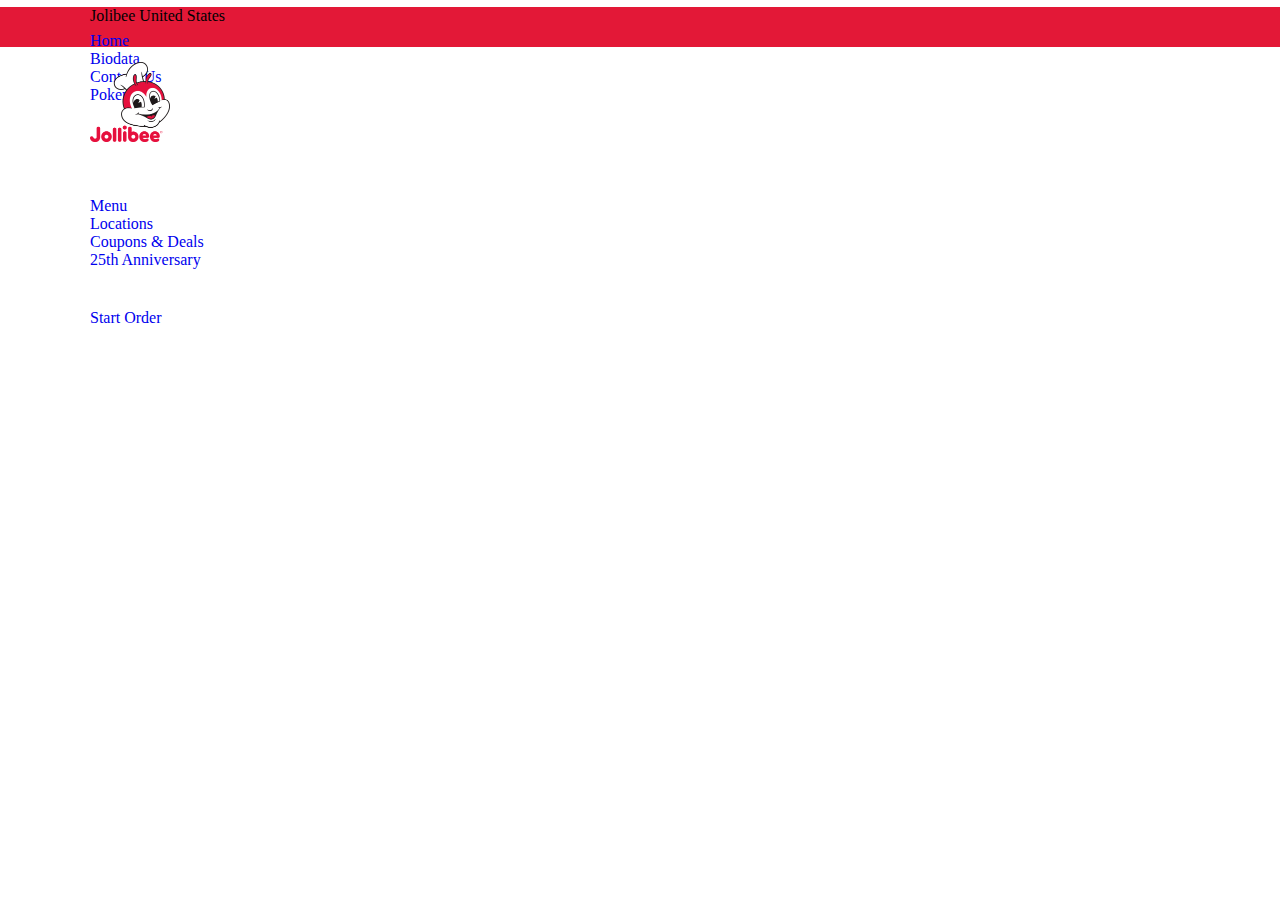
==== Bootstrap/index.html @ b0dea87d "bootstrap" ====
<!DOCTYPE html>
<html lang="en">
<head>
    <meta charset="UTF-8">
    <meta name="viewport" content="width=device-width, initial-scale=1.0">
    <link href="https://cdn.jsdelivr.net/npm/bootstrap@5.0.2/dist/css/bootstrap.min.css" rel="stylesheet" integrity="sha384-EVSTQN3/azprG1Anm3QDgpJLIm9Nao0Yz1ztcQTwFspd3yD65VohhpuuCOmLASjC" crossorigin="anonymous">
    <link rel="stylesheet" href="/Bootstrap/styles.css">
    <link
      rel="icon"
      type="image/png"
      href="images/jollibee-favicon_32x32.png"
    />
    <title>Jollibee | Delivery &amp; Carryout Online - Joy Served Daily!</title>
</head>

    <body class="">

        <nav class="">
          <div class="bgmerah">
            <div
              class="d-flex justify-content-between container-fluid container"
            >
              <div class="">
                <p class="text-white fw-bold navbaratas">
                  Jolibee United States
                </p>
              </div>
    
              <div class="">
                <ul class="d-inline-flex gap-5 navbaratas">
                  <li class="">
                    <a
                      class="text-white text-decoration-none fw-bold "
                      href="#"
                      >Home</a
                    >
                  </li>
                  <li class=" ">
                    <a
                      class="text-white text-decoration-none fw-bold"
                      href="#"
                      >Biodata</a
                    >
                  </li>
                  <li class=" ">
                    <a
                      class="text-white text-decoration-none fw-bold"
                      href="#"
                      >Contact Us</a
                    >
                  </li>
                  <li class=" ">
                    <a
                      class="text-white text-decoration-none fw-bold"
                      href="#"
                      >Pokemon</a
                    >
                  </li>
                </ul>
              </div>
            </div>
          </div>
    
          <div class=" bg-white shadow-sm">
            <div class="d-flex justify-content-between container">
              <div class="logojolibee">
                <a href="index.html" class=""
                  ><img
                    class=""
                    src="images/jollibee-logo.png"
                    alt="Logo Jolibee"
                /></a>
              </div>
              <div class="">
                <ul class="d-flex d-inline-block gap-5 isinavbawah">
                  <li class="linav">
                    <a
                      class="text-decoration-none fw-bold"
                      href="#"
                      >Menu</a
                    >
                  </li>
                  <li class="">
                    <a
                      class="text-decoration-none fw-bold"
                      href="#"
                      >Locations</a
                    >
                  </li>
                  <li class="">
                    <a
                      class="text-decoration-none fw-bold"
                      href="#"
                      >Coupons & Deals</a
                    >
                  </li>
                  <li class="">
                    <a
                      class="text-decoration-none fw-bold"
                      href="#"
                      >25th Anniversary</a
                    >
                  </li>
                </ul>
              </div>
              <div class="isinavbawah">
                <a
                  class="text-decoration-none fw-bold"
                  href="#"
                  ><p class="">Start Order</p></a
                >
              </div>
            </div>
          </div>
        </nav>
    
</body>
</html>
---- Bootstrap/styles.css ----
*{
    text-decoration: none;
    list-style-type: none;
    margin: 0;
    padding: 0;
}

.bgmerah{
    background: #E31837;
    height: 40px;
}


.navbaratas{
    margin-top: 7px;
}

.container{
    padding: 0 90px;
}

.logojolibee{   
    width: 80px;
    height: 80px;
    margin: 15px 0;
}

.logojolibee a img {
    width: 100%;
    height: 100%;
}

.isinavbawah{
    padding-top: 40px;
}

.linav{
    color: ;
}
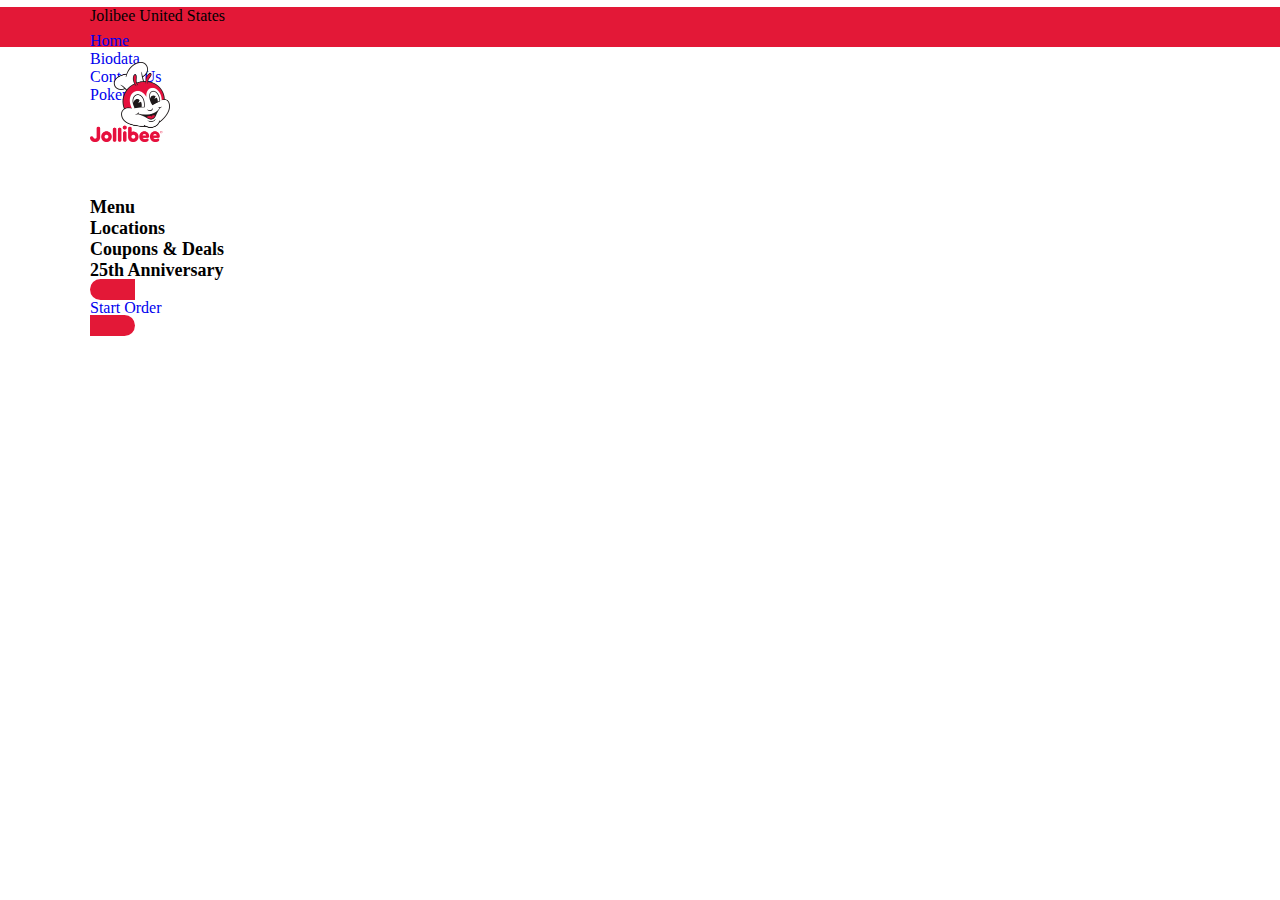
==== commit 20b0d1d3: "Bootstrap" ====
--- a/Bootstrap/index.html
+++ b/Bootstrap/index.html
@@ -72,8 +72,8 @@
                 /></a>
               </div>
               <div class="">
-                <ul class="d-flex d-inline-block gap-5 isinavbawah">
-                  <li class="linav">
+                <ul class="d-flex d-inline-block gap-5 isinavbawah linav">
+                  <li class="">
                     <a
                       class="text-decoration-none fw-bold"
                       href="#"
@@ -103,11 +103,11 @@
                   </li>
                 </ul>
               </div>
-              <div class="isinavbawah">
+              <div class="">
                 <a
-                  class="text-decoration-none fw-bold"
-                  href="#"
-                  ><p class="">Start Order</p></a
+                  class="text-decoration-none fw-bold btn-primary btn btn-md "
+                  href="#" type="button"
+                  ><p class="mt-3">Start Order</p></a
                 >
               </div>
             </div>
--- a/Bootstrap/styles.css
+++ b/Bootstrap/styles.css
@@ -34,6 +34,16 @@
     padding-top: 40px;
 }
 
-.linav{
-    color: ;
-}+.linav a{
+    color:black ;
+    font-weight: 900;
+    font-size: 18px;
+}
+
+.btn{
+    border-radius: 999px;
+    background: #E31837;
+    border-color: transparent;
+    margin-top: 16px;
+    padding: 2px 45px;
+}
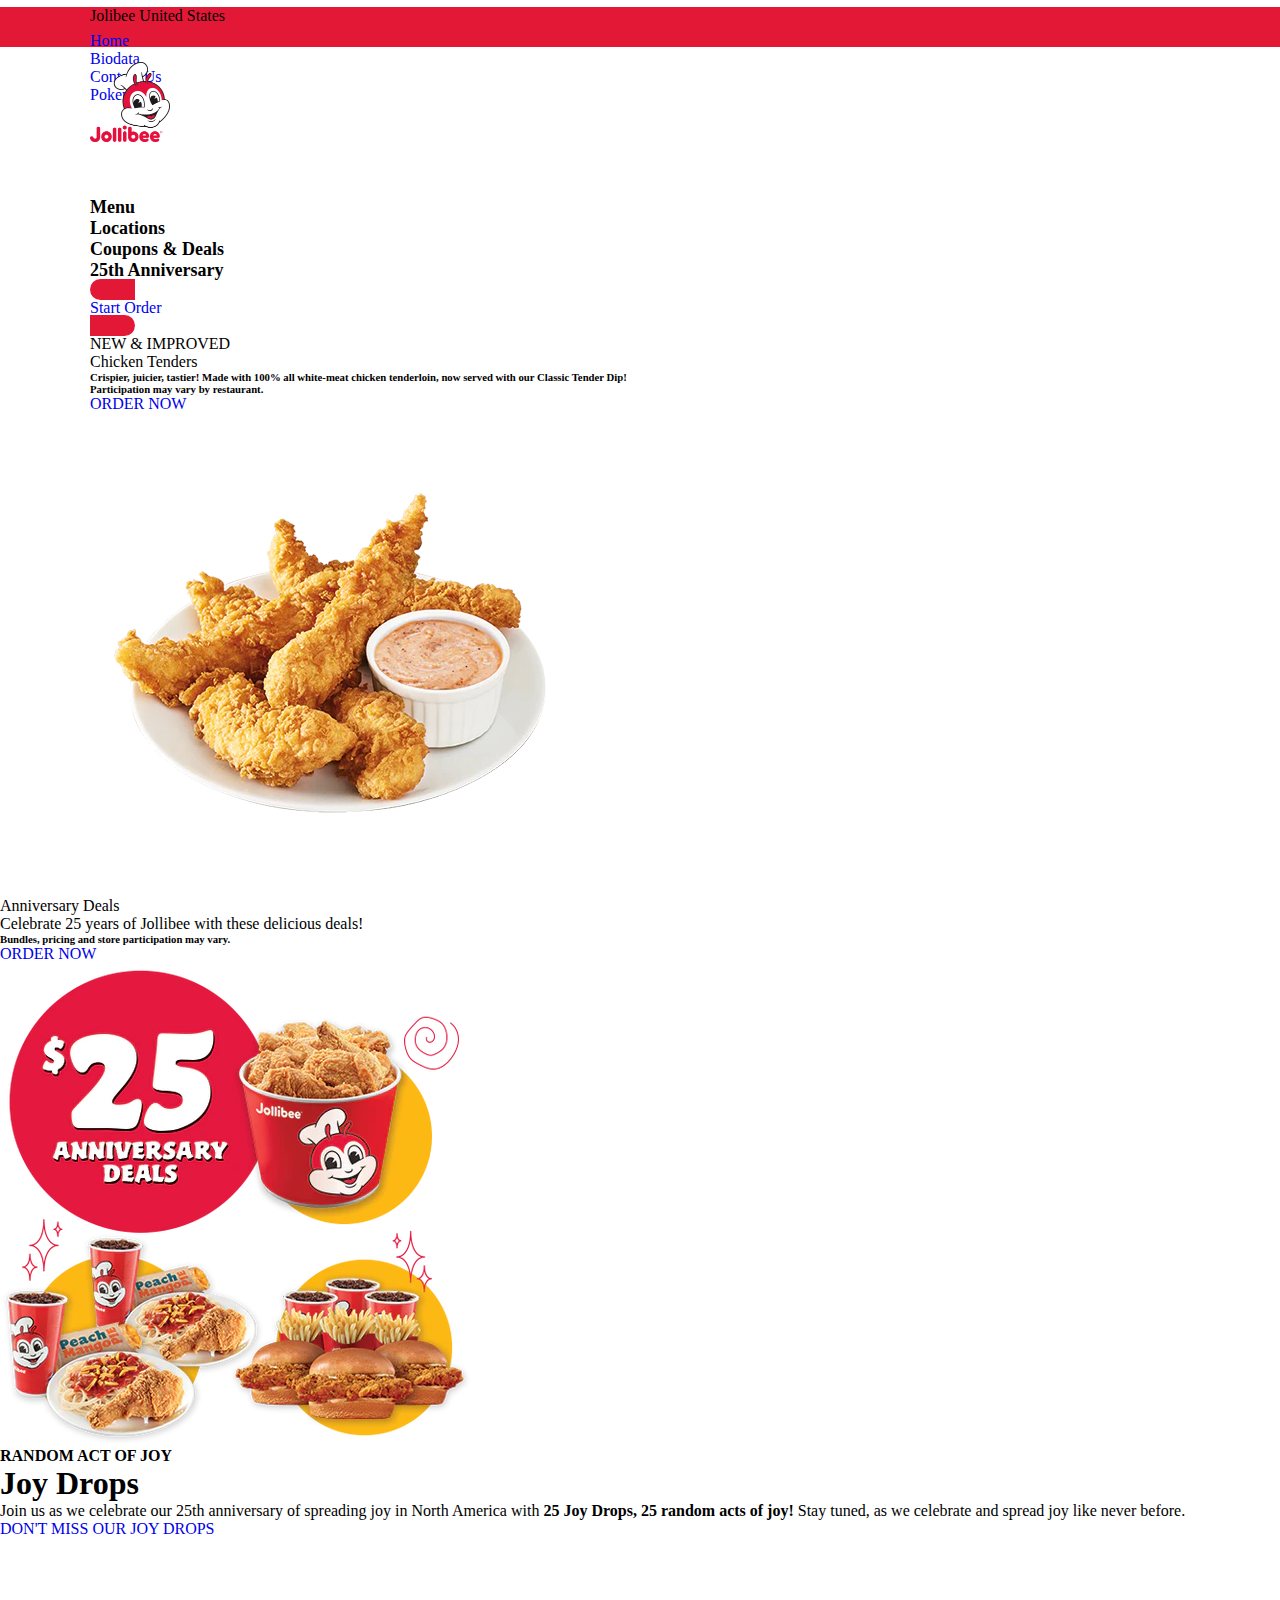
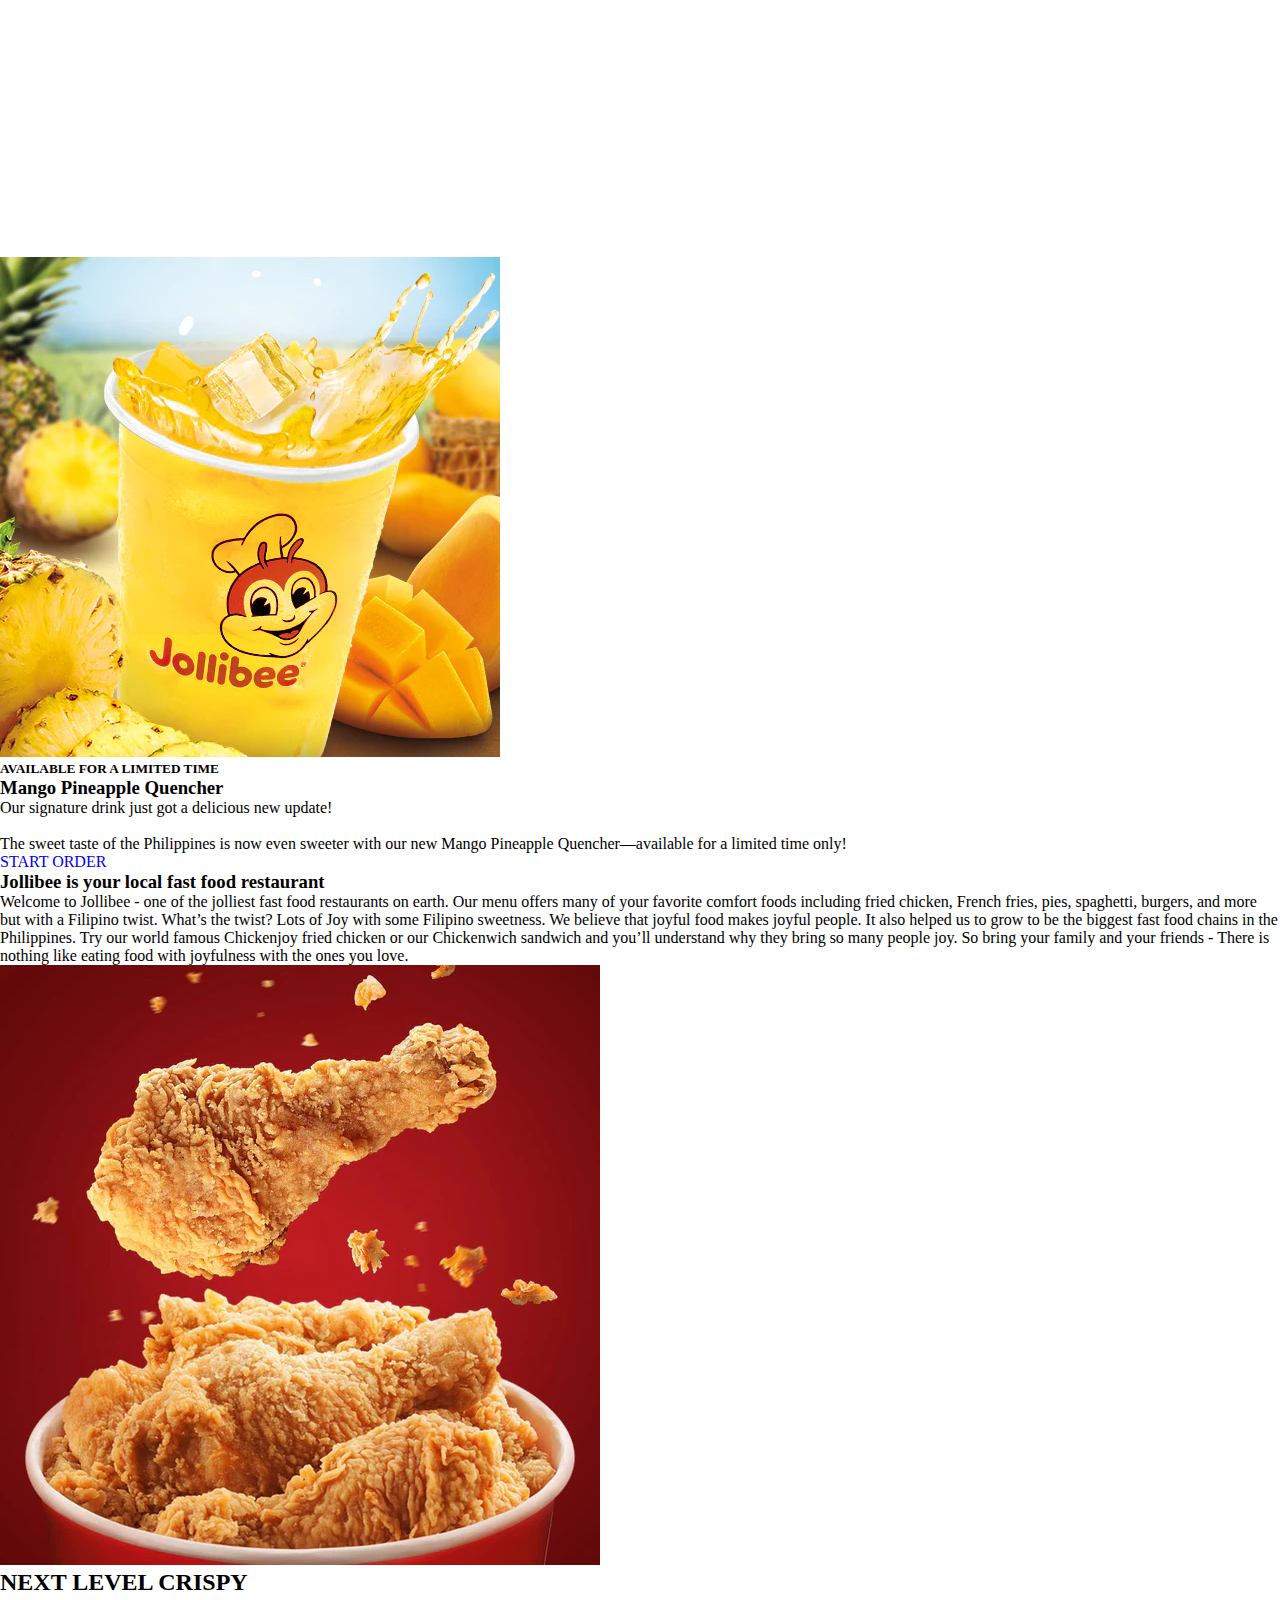
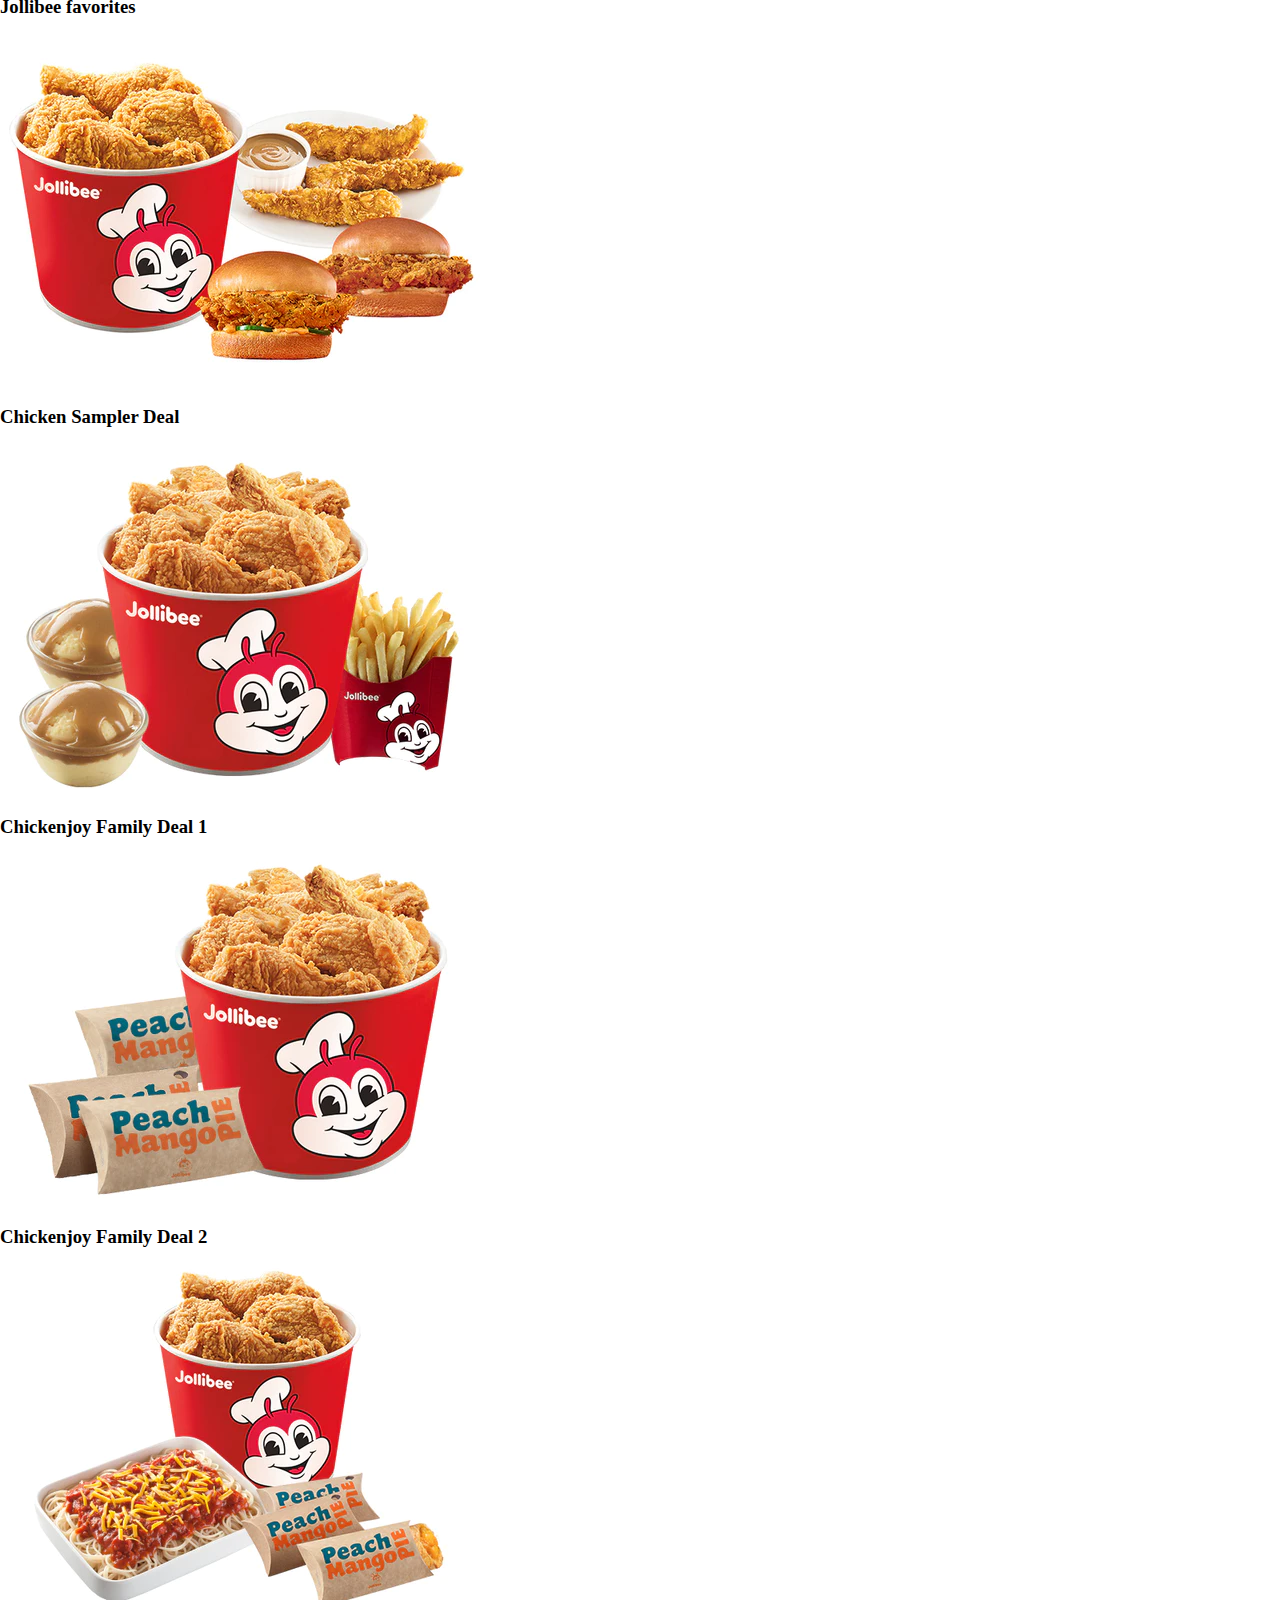
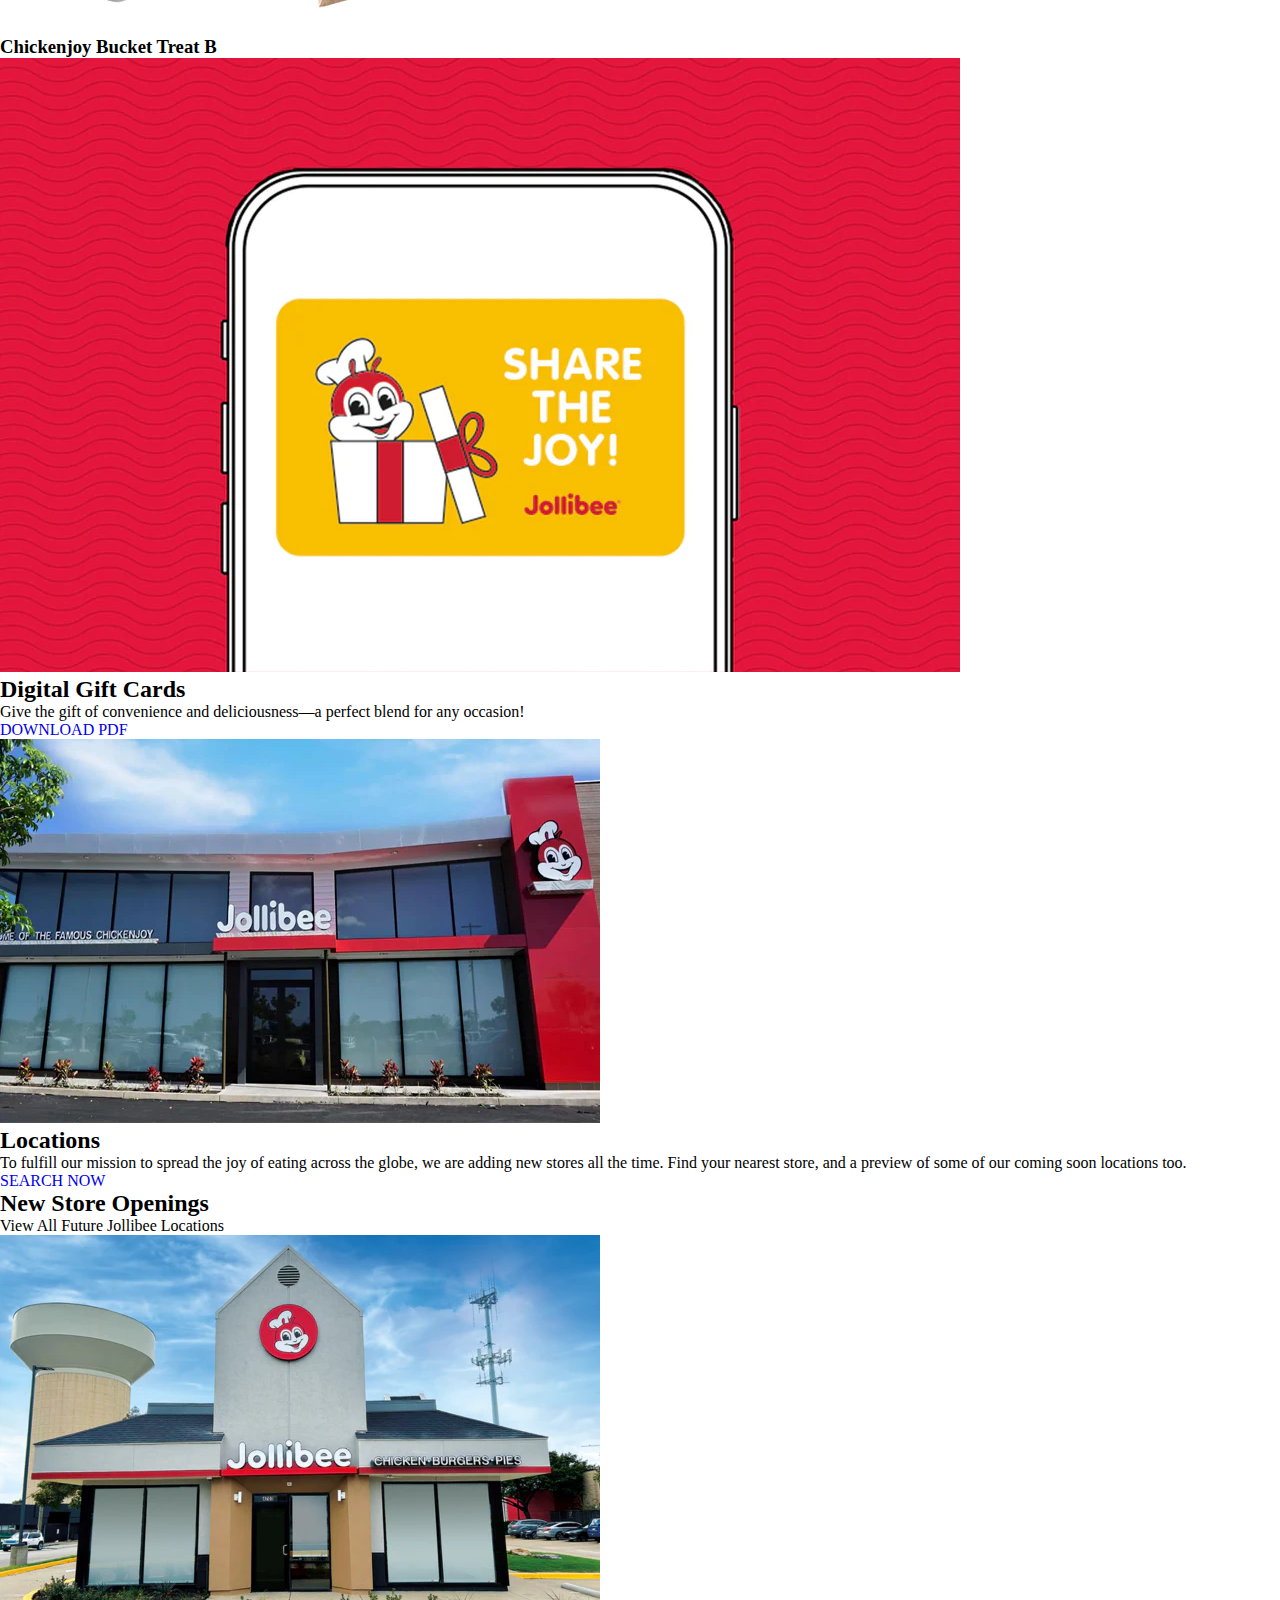
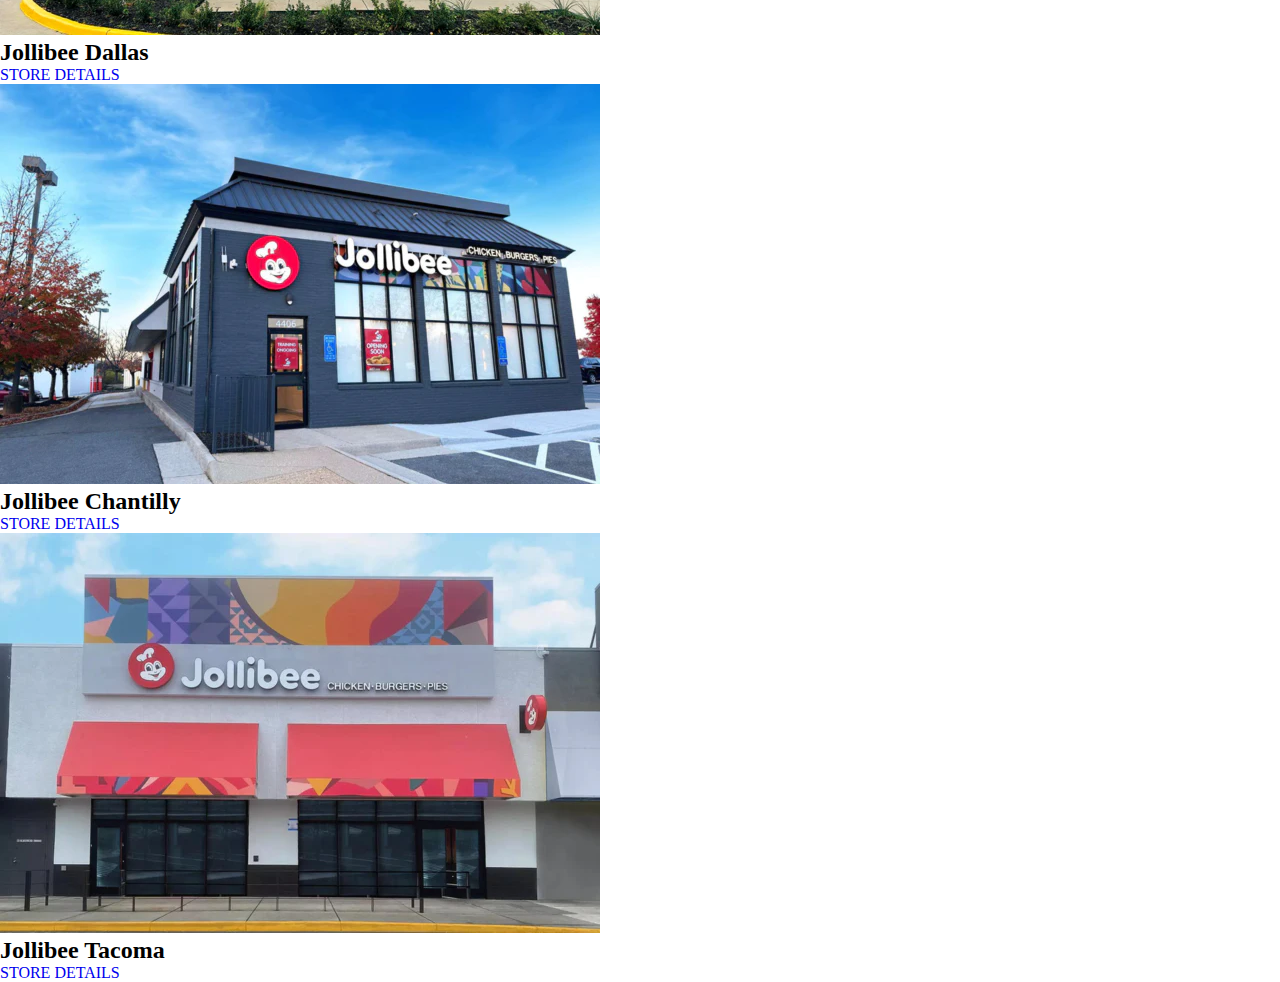
==== commit 3994d27e: "Bootstrap" ====
--- a/Bootstrap/index.html
+++ b/Bootstrap/index.html
@@ -113,6 +113,397 @@
             </div>
           </div>
         </nav>
+
+        <div
+      class="acontent1 mt-[100px] flex justify-center acontentbg bg-[#E31837] h-[800px]"
+    >
+      <div class="container px-[85px] max-w-[1236px] mx-auto flex">
+        <div class="content1 mt-[250px] block w-[550px]">
+          <div class="caption1">
+            <p class="p1 text-[25px] font-extrabold block my-[13px] text-white">
+              NEW & IMPROVED
+            </p>
+            <p class="p2 text-[50px] font-extrabold block my-[11px] text-white">
+              Chicken Tenders
+            </p>
+            <h6 class="text-[20px] font-extrabold block my-[17px] text-white">
+              Crispier, juicier, tastier! Made with 100% all white-meat chicken
+              tenderloin, now served with our Classic Tender Dip!
+            </h6>
+            <h6 class="text-[15px] font-bold block my-[17px] text-white">
+              Participation may vary by restaurant.
+            </h6>
+          </div>
+
+          <div class="buttoncontent mt-[15px]">
+            <a
+              class="bg-[#EFBB40] hover:bg-opacity-[80%] inline-block text-center uppercase py-[10px] px-[30px] rounded-full text-[#222222] font-bold"
+              href="#"
+              ><p>ORDER NOW</p></a
+            >
+          </div>
+        </div>
+
+        <div class="mt-[160px] ml-[30px]">
+          <img
+            class="w-[550px]"
+            src="images/chickentender.png"
+            alt="Chicken Tender"
+          />
+        </div>
+      </div>
+    </div>
+
+    <div
+      class="acontent1 mt-[0] flex justify-center acontentbg bg-[#f2f9fd] h-[760px] m-0"
+    >
+      <div class="px-[90px] flex">
+        <div class="content1 mt-[230px] block w-[550px]">
+          <div class="caption1">
+            <p class="p1 text-[48px] font-extrabold block my-[13px]">
+              Anniversary Deals
+            </p>
+            <p class="p2 text-[24px] font-bold block my-[13px]">
+              Celebrate 25 years of Jollibee with these delicious deals!
+            </p>
+            <h6 class="text-[14px font-semibold block my-[17px]]">
+              Bundles, pricing and store participation may vary.
+            </h6>
+          </div>
+
+          <div class="buttoncontent mt-[15px]">
+            <a
+              class="bg-[#E31837] hover:bg-opacity-[80%] inline-block text-center uppercase py-[12px] px-[50px] rounded-full text-white font-extrabold"
+              href="#"
+              ><p>ORDER NOW</p></a
+            >
+          </div>
+        </div>
+
+        <div class="acontent1 mt-[410px]">
+          <div class="foto1 mt-[-290px] ml-[10px]">
+            <img
+              class="w-[560px] h-[560px]"
+              src="images/25-Anniversary-Deal-500x500-US-no-BG.png"
+              alt="Anniversary Deals Ads"
+            />
+          </div>
+        </div>
+      </div>
+    </div>
+
+    <div class="px-[150px] content3bg bg-[#EFBB40] h-[600px]">
+      <div class="acontent3 justify-center flex">
+        <div class="content3 justify-center text-center pt-[80px]">
+          <h4
+            class="text-[#222222bf] text-[16px] font-extrabold justify-center text-center"
+          >
+            RANDOM ACT OF JOY
+          </h4>
+          <h1 class="text-black text-[48px] font-extrabold">Joy Drops</h1>
+
+          <div class="content3paragraph w-[700px]">
+            <p class="text-center mt-[20px] tracking-wide">
+              Join us as we celebrate our 25th anniversary of spreading joy in
+              North America with
+              <strong>25 Joy Drops, 25 random acts of joy! </strong>Stay tuned,
+              as we celebrate and spread joy like never before.
+            </p>
+          </div>
+
+          <div class="buttoncontent3 flex justify-center mt-[25px]">
+            <a
+              class="bg-[#E31837] hover:bg-opacity-[80%] text-center uppercase py-[12px] px-[30px] rounded-full text-white font-extrabold"
+              href="#"
+              >DON'T MISS OUR JOY DROPS</a
+            >
+          </div>
+
+          <div class="embedvideo flex justify-center mt-[100px]">
+            <iframe
+              width="560"
+              height="315"
+              src="https://www.youtube.com/embed/_94AzdOBXRc?si=Okh1KR87EOOi89Qg"
+              title="YouTube video player"
+              frameborder="0"
+              allow="accelerometer; autoplay; clipboard-write; encrypted-media; gyroscope; picture-in-picture; web-share"
+              allowfullscreen
+            ></iframe>
+          </div>
+        </div>
+      </div>
+    </div>
+
+    <div
+      class="px-[240px] acontent4bg bg-[#f2f9fd] h-[650px] mt-[200px] pt-[70px]"
+    >
+      <div
+        class="acontent4 flex justify-center gap-[20px] mt-[7px] max-w-[1236px] mx-auto"
+      >
+        <div class="foto4">
+          <div class="foto4 w-[500px]">
+            <img
+              class="w-[500px] h-[500px]"
+              src="images/JB-Mango-Pineapple-Quencher-Social-Media-Ad-500x500-v2.png"
+              alt="Mango Pineapple Quencher"
+            />
+          </div>
+        </div>
+
+        <div class="content4 ml-[80px]">
+          <div class="content4">
+            <h5
+              class="font-[16px] text-[#222222bf] font-extrabold mb-[10px] text-left"
+            >
+              AVAILABLE FOR A LIMITED TIME
+            </h5>
+            <h3
+              class="text-black font-extrabold text-[48px] mb-[20px] text-left leading-[50px]"
+            >
+              Mango Pineapple Quencher
+            </h3>
+            <p>
+              Our signature drink just got a delicious new update!<br /><br />
+              The sweet taste of the Philippines is now even sweeter with our
+              new Mango Pineapple Quencher—available for a limited time only!
+            </p>
+          </div>
+
+          <div class="buttoncontent4 text-left mt-[50px]">
+            <a
+              class="bg-[#E31837] hover:bg-opacity-[80%] rounded-full text-white font-extrabold px-[50px] py-[13px]"
+              href="#"
+              >START ORDER</a
+            >
+          </div>
+        </div>
+      </div>
+    </div>
+
+    <div class="px-[200px]">
+      <div class="acontent5 flex mt-[80px] justify-center gap-[50px]">
+        <div class="content5 w-[450px]">
+          <div class="content5h3 mb-[30px] leading-[50px]">
+            <h3 class="text-[48px] font-extrabold">
+              Jollibee is your local fast food restaurant
+            </h3>
+          </div>
+          <div class="w-[410px]">
+            <p>
+              Welcome to Jollibee - one of the jolliest fast food restaurants on
+              earth. Our menu offers many of your favorite comfort foods
+              including fried chicken, French fries, pies, spaghetti, burgers,
+              and more but with a Filipino twist. What’s the twist? Lots of Joy
+              with some Filipino sweetness. We believe that joyful food makes
+              joyful people. It also helped us to grow to be the biggest fast
+              food chains in the Philippines. Try our world famous Chickenjoy
+              fried chicken or our Chickenwich sandwich and you’ll understand
+              why they bring so many people joy. So bring your family and your
+              friends - There is nothing like eating food with joyfulness with
+              the ones you love.
+            </p>
+          </div>
+        </div>
+
+        <div class="foto5 w-[500px]">
+          <img
+            class="w-[500px] h-[500px]"
+            src="images/29351737_2152446668377854_356570745477300982_o_2152446668377854.png"
+            alt="Fried Chicken"
+          />
+        </div>
+      </div>
+    </div>
+
+    <div class="px-[150px] container6 justify-center flex">
+      <div class="acontent6 mt-[170px]">
+        <div class="content6">
+          <h2 class="font-extrabold text-[#222222bf] text-[16px]">
+            NEXT LEVEL CRISPY
+          </h2>
+          <h3 class="font-extrabold text-[48px]">Jollibee favorites</h3>
+        </div>
+
+        <div class="imgbanyak mt-[20px] flex gap-[100px] text-center">
+          <div class="card1 ml-[25px]">
+            <img class="w-[100%]" src="images/img1.png" alt="Menu 1" />
+            <h3 class="text-[21px] font-extrabold mt-[10px]">
+              Chicken Sampler Deal
+            </h3>
+          </div>
+          <div class="card1">
+            <img class="w-[100%]" src="images/img2.png" alt="Menu 1" />
+            <h3 class="text-[21px] font-extrabold mt-[10px]">
+              Chickenjoy Family Deal 1
+            </h3>
+          </div>
+          <div class="card1">
+            <img class="w-[100%]" src="images/img3.png" alt="Menu 1" />
+            <h3 class="text-[21px] font-extrabold mt-[10px]">
+              Chickenjoy Family Deal 2
+            </h3>
+          </div>
+          <div class="card1">
+            <img class="w-[100%]" src="images/img4.png" alt="Menu 1" />
+            <h3 class="text-[21px] font-extrabold mt-[10px]">
+              Chickenjoy Bucket Treat B
+            </h3>
+          </div>
+        </div>
+      </div>
+    </div>
+
+    <div class="px-[190px]">
+      <div class="acontent7 mt-[170px] flex justify-center gap-[20px]">
+        <div class="card w-[500px] bg-[#f2f9fd] h-[630px]">
+          <div class="foto7">
+            <img
+              class="w-[500px]"
+              src="images/Digital_Gift_Cards.png"
+              alt="Dgital Gift Cards"
+            />
+          </div>
+
+          <div class="content7a grid justify-center">
+            <h2 class="text-center font-extrabold mt-[30px] text-[25px]">
+              Digital Gift Cards
+            </h2>
+            <p class="text-center mt-[30px] w-[400px]">
+              Give the gift of convenience and deliciousness—a perfect blend for
+              any occasion!
+            </p>
+          </div>
+
+          <div class="buttoncontent5 text-center mt-[50px]">
+            <a
+              class="bg-[#E31837] hover:bg-opacity-[80%] rounded-full text-white font-extrabold px-[60px] py-[15px]"
+              href="#"
+              >DOWNLOAD PDF</a
+            >
+          </div>
+        </div>
+
+        <div class="card w-[500px] bg-[#f2f9fd] h-[630px]">
+          <div class="foto8">
+            <img
+              class="w-[500px]"
+              src="images/Locations_new.png"
+              alt="Locations Photo"
+            />
+          </div>
+
+          <div class="content7a grid justify-center">
+            <h2 class="text-center font-extrabold mt-[30px] text-[25px]">
+              Locations
+            </h2>
+            <p class="text-center mt-[30px] w-[400px]">
+              To fulfill our mission to spread the joy of eating across the
+              globe, we are adding new stores all the time. Find your nearest
+              store, and a preview of some of our coming soon locations too.
+            </p>
+          </div>
+
+          <div class="buttoncontent6 text-center mt-[50px]">
+            <a
+              class="bg-[#E31837] hover:bg-opacity-[80%] rounded-full text-white font-extrabold px-[60px] py-[15px]"
+              href="#"
+              >SEARCH NOW</a
+            >
+          </div>
+        </div>
+      </div>
+    </div>
+
+    <div class="px-[150px]">
+      <div class="acontent8 mt-[150px]">
+        <div class="content8a grid justify-center mb-[40px]">
+          <h2 class="text-center font-extrabold text-[48px] mb-[16px]">
+            New Store Openings
+          </h2>
+          <p class="text-center font-bold text-[16px]">
+            View All Future Jollibee Locations
+          </p>
+        </div>
+
+        <div class="content8b flex gap-[30px] justify-center">
+          <div>
+            <div class="foto9 w-[390px]">
+              <img
+                class="max-w-[100%] max-h[100%]"
+                src="images/JB_Dallas.png"
+                alt="JOlibee Place"
+              />
+            </div>
+
+            <div class="contentfoto9">
+              <h2 class="font-extrabold text-center mt-[30px] text-[24px]">
+                Jollibee Dallas
+              </h2>
+            </div>
+
+            <div class="buttoncontent9 text-center mt-[50px]">
+              <a
+                class="bg-[#E31837] hover:bg-opacity-[80%] rounded-full text-white font-extrabold py-[15px] px-[60px]"
+                href="#"
+                >STORE DETAILS</a
+              >
+            </div>
+          </div>
+
+          <div>
+            <div class="foto9 w-[390px]">
+              <img
+                class="max-w-[100%] max-h[100%]"
+                src="images/JB_Chantilly_600x400px.png"
+                alt="JOlibee Place"
+              />
+            </div>
+
+            <div class="contentfoto9">
+              <h2 class="font-extrabold text-center mt-[30px] text-[24px]">
+                Jollibee Chantilly
+              </h2>
+            </div>
+
+            <div class="buttoncontent9 text-center mt-[50px]">
+              <a
+                class="bg-[#E31837] hover:bg-opacity-[80%] rounded-full text-white font-extrabold py-[15px] px-[60px]"
+                href="#"
+                >STORE DETAILS</a
+              >
+            </div>
+          </div>
+
+          <div>
+            <div class="foto9 w-[390px]">
+              <img
+                class="max-w-[100%] max-h[100%]"
+                src="images/JB_TACOMA_600x400_px.png"
+                alt="JOlibee Place"
+              />
+            </div>
+
+            <div class="contentfoto9">
+              <h2 class="font-extrabold text-center mt-[30px] text-[24px]">
+                Jollibee Tacoma
+              </h2>
+            </div>
+
+            <div class="buttoncontent9 text-center mt-[50px]">
+              <a
+                class="bg-[#E31837] hover:bg-opacity-[80%] rounded-full text-white font-extrabold py-[15px] px-[60px]"
+                href="#"
+                >STORE DETAILS</a
+              >
+            </div>
+          </div>
+        </div>
+      </div>
+    </div>
+
+
+
+
     
 </body>
 </html>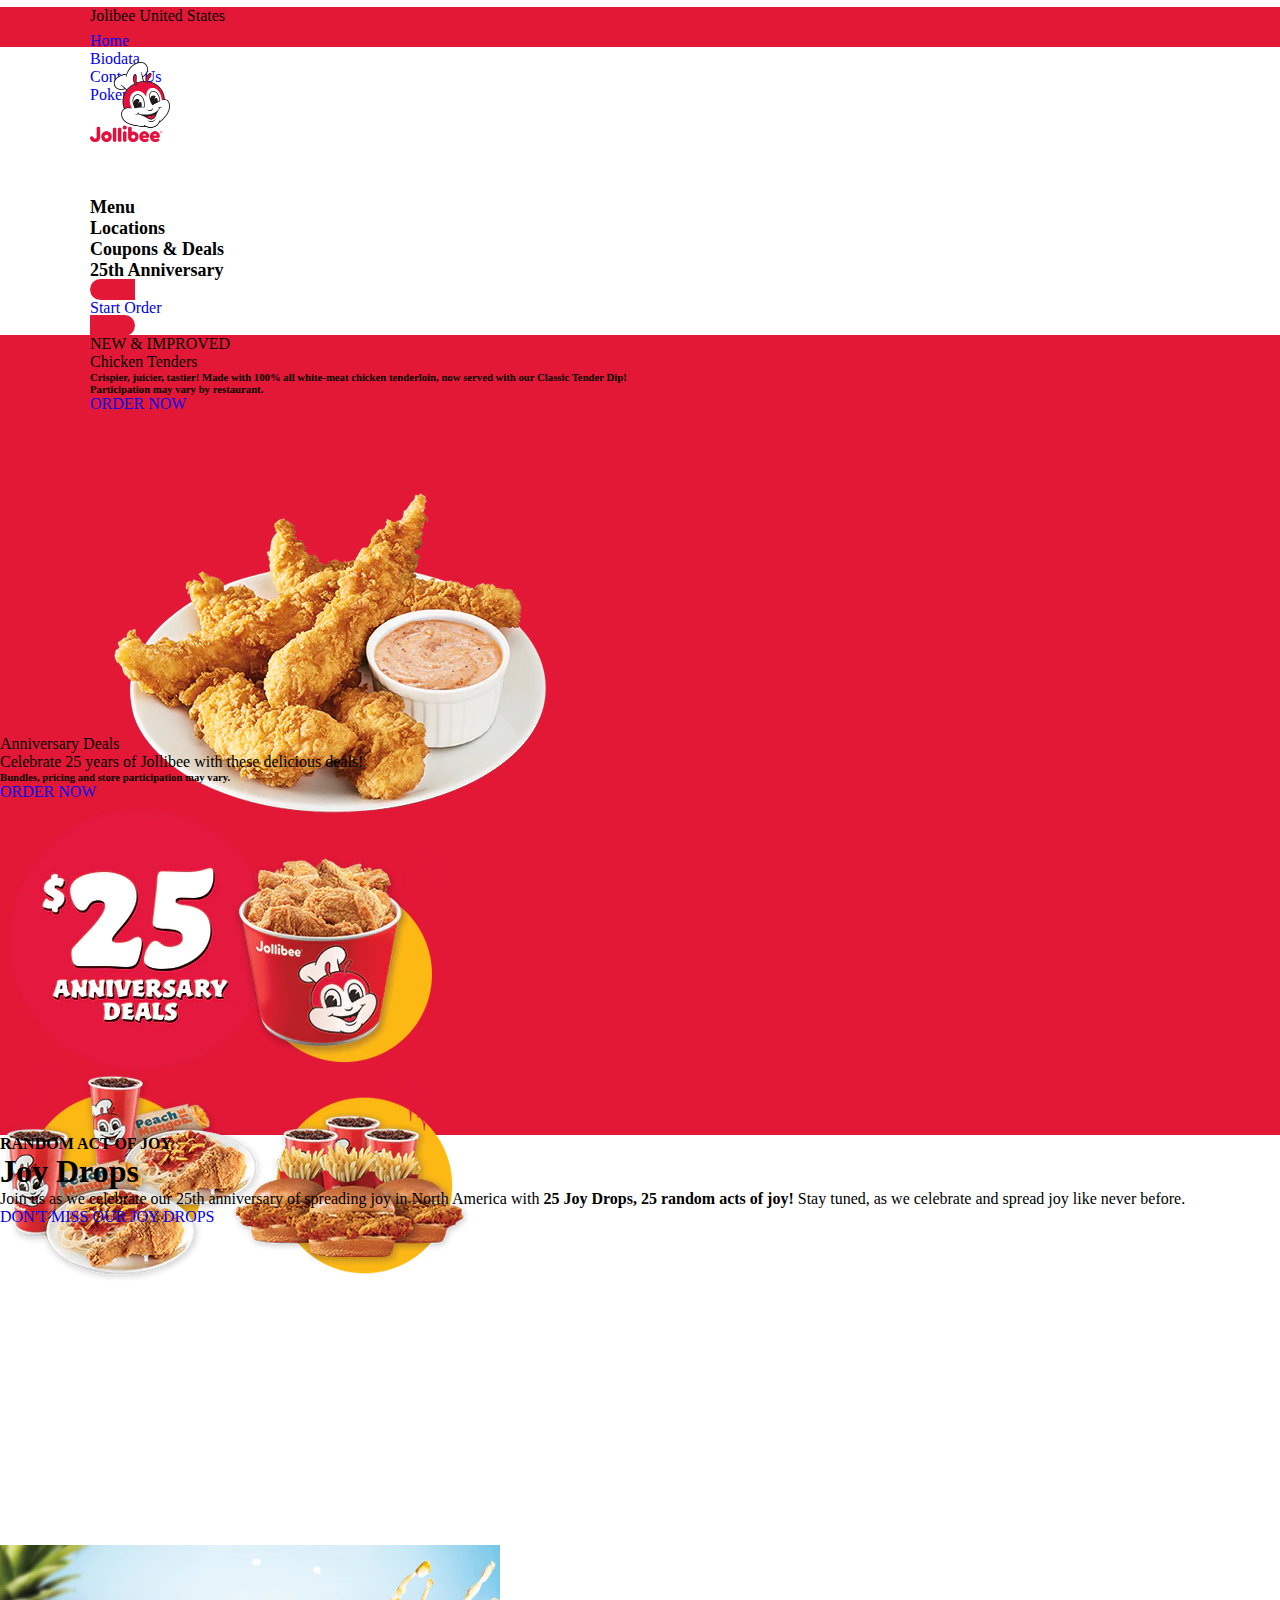
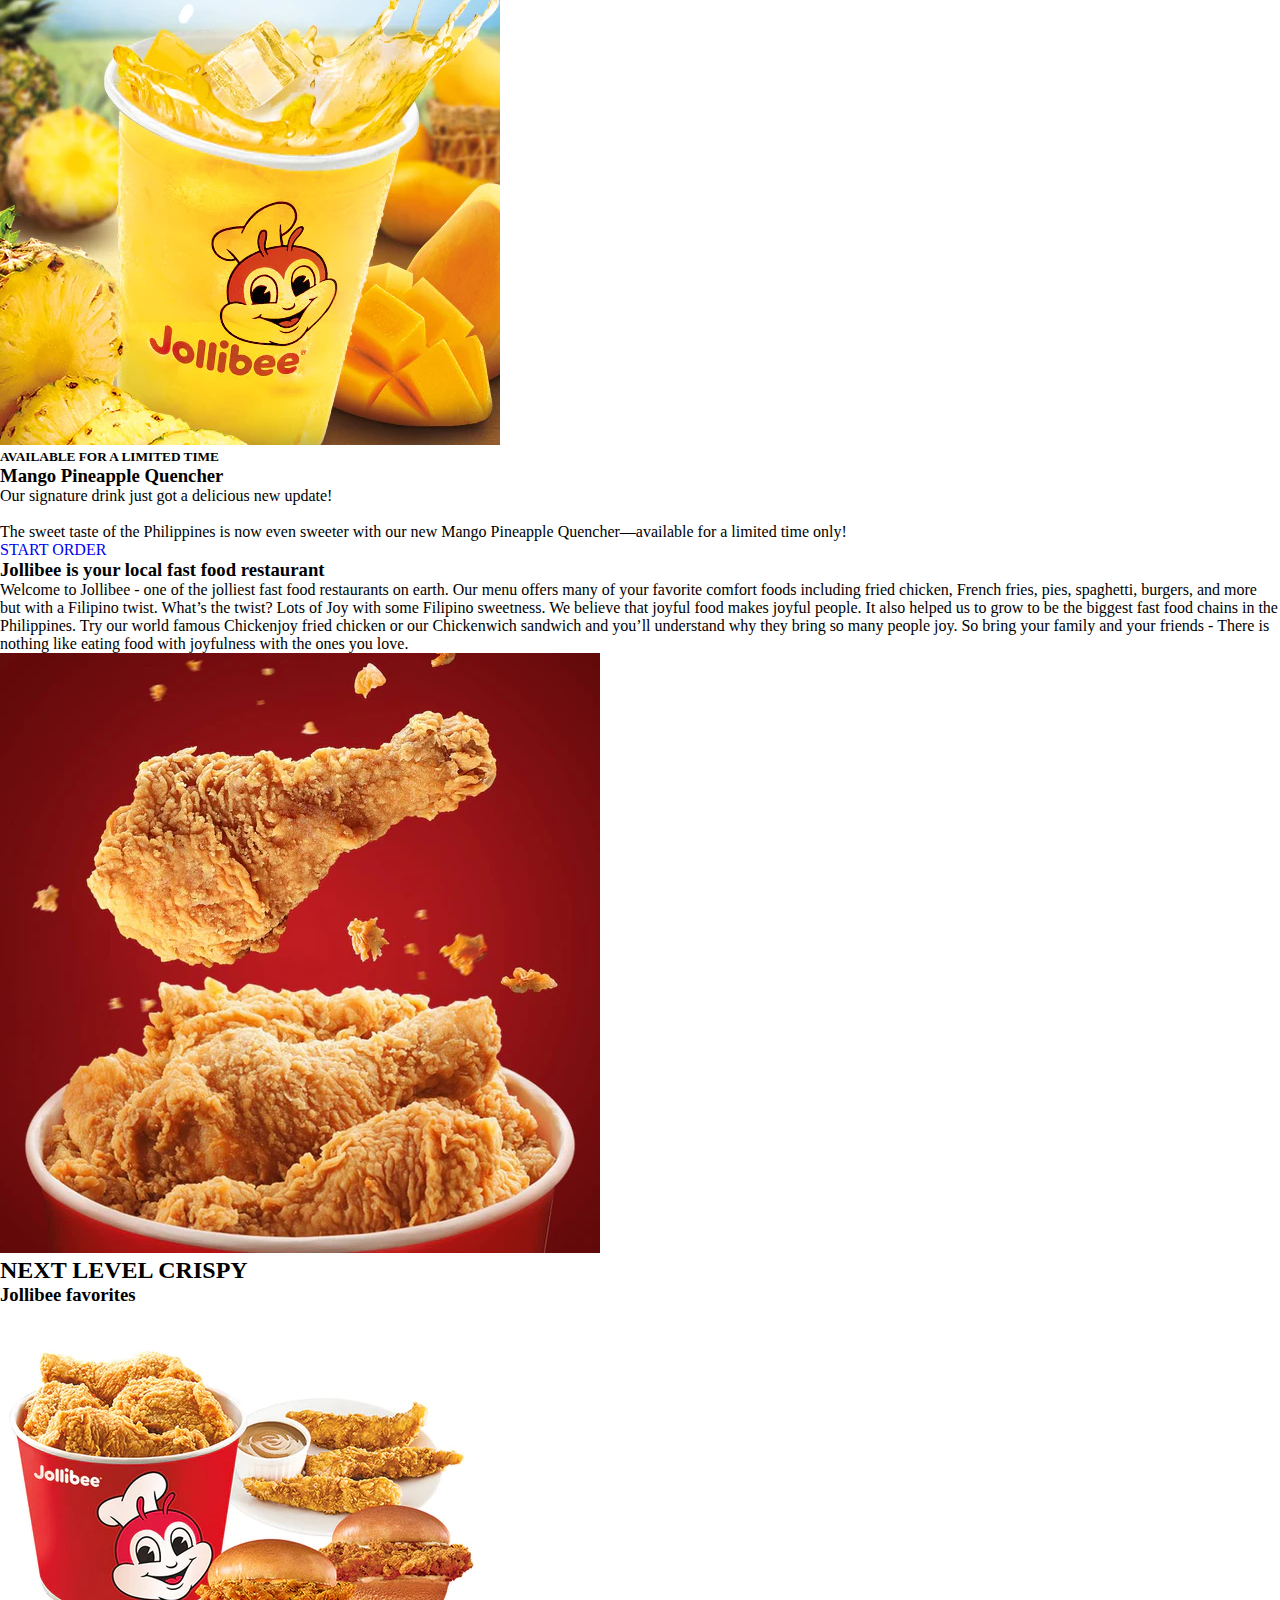
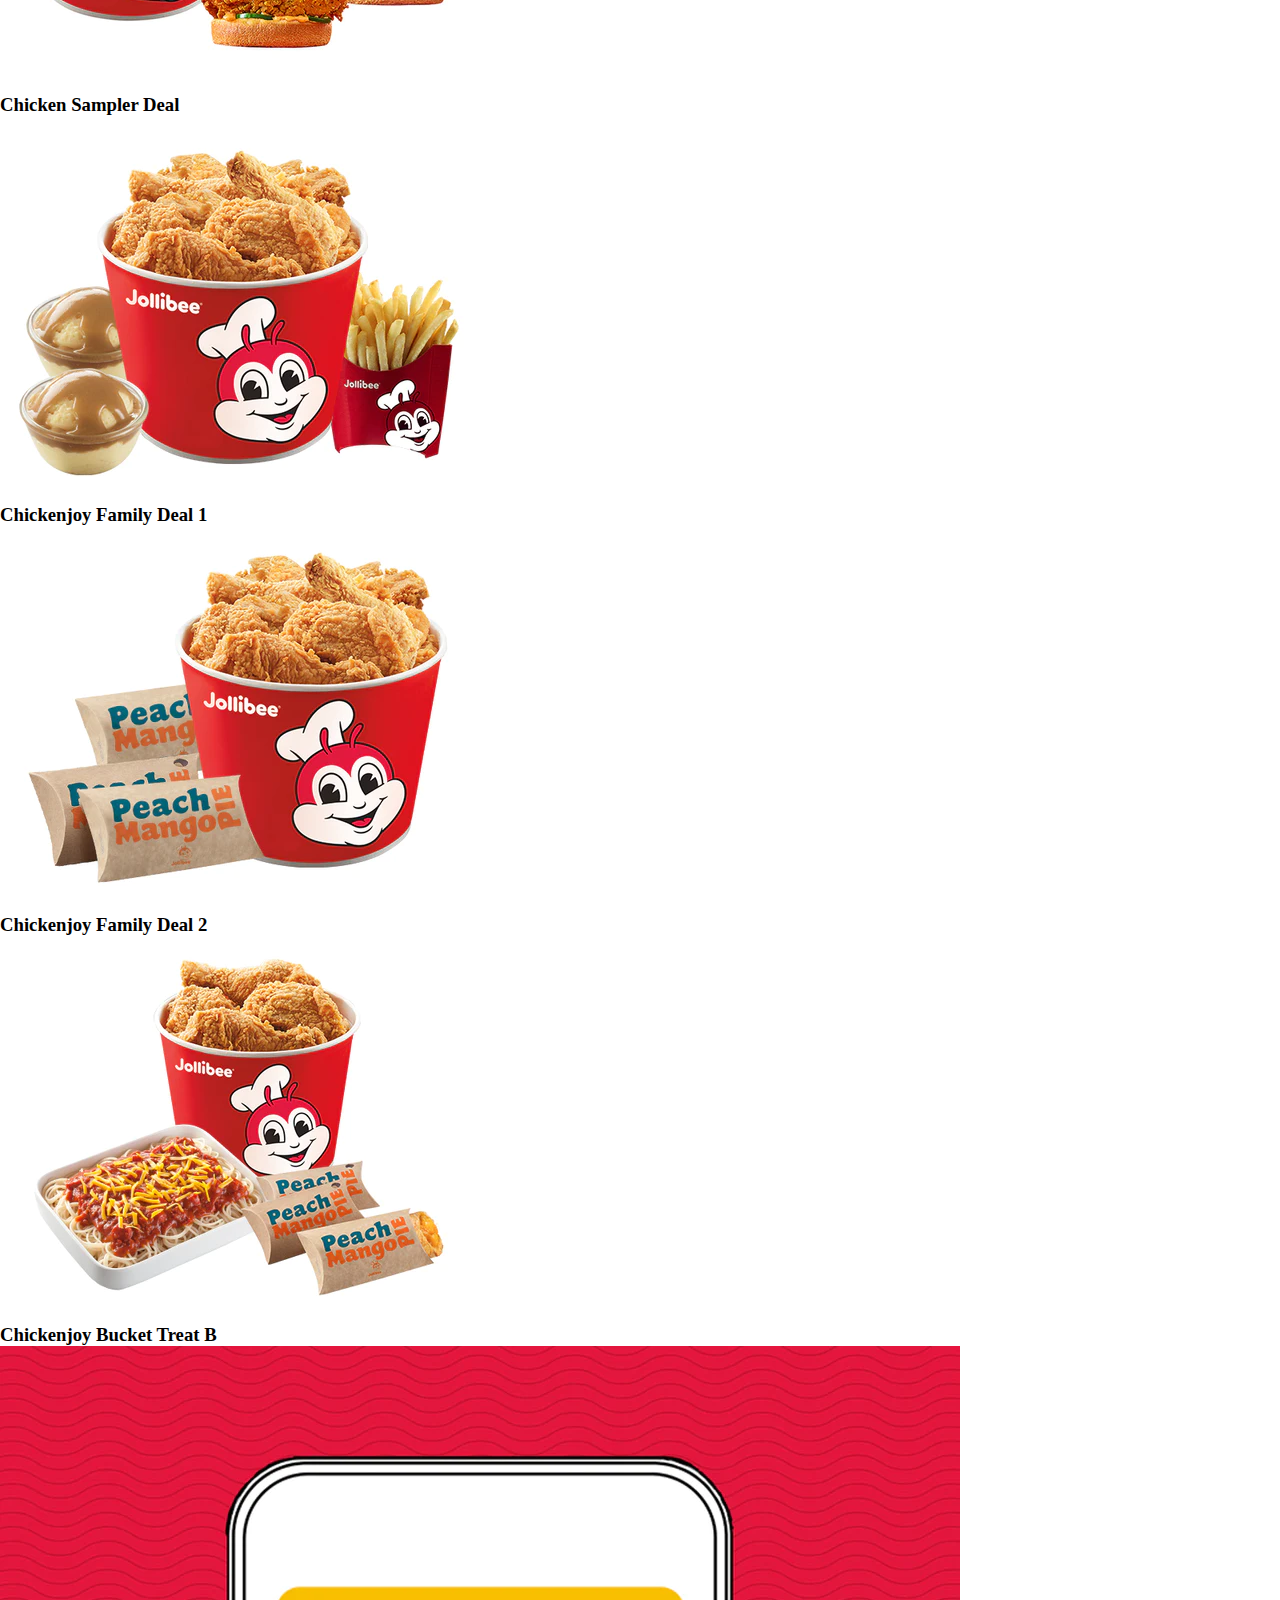
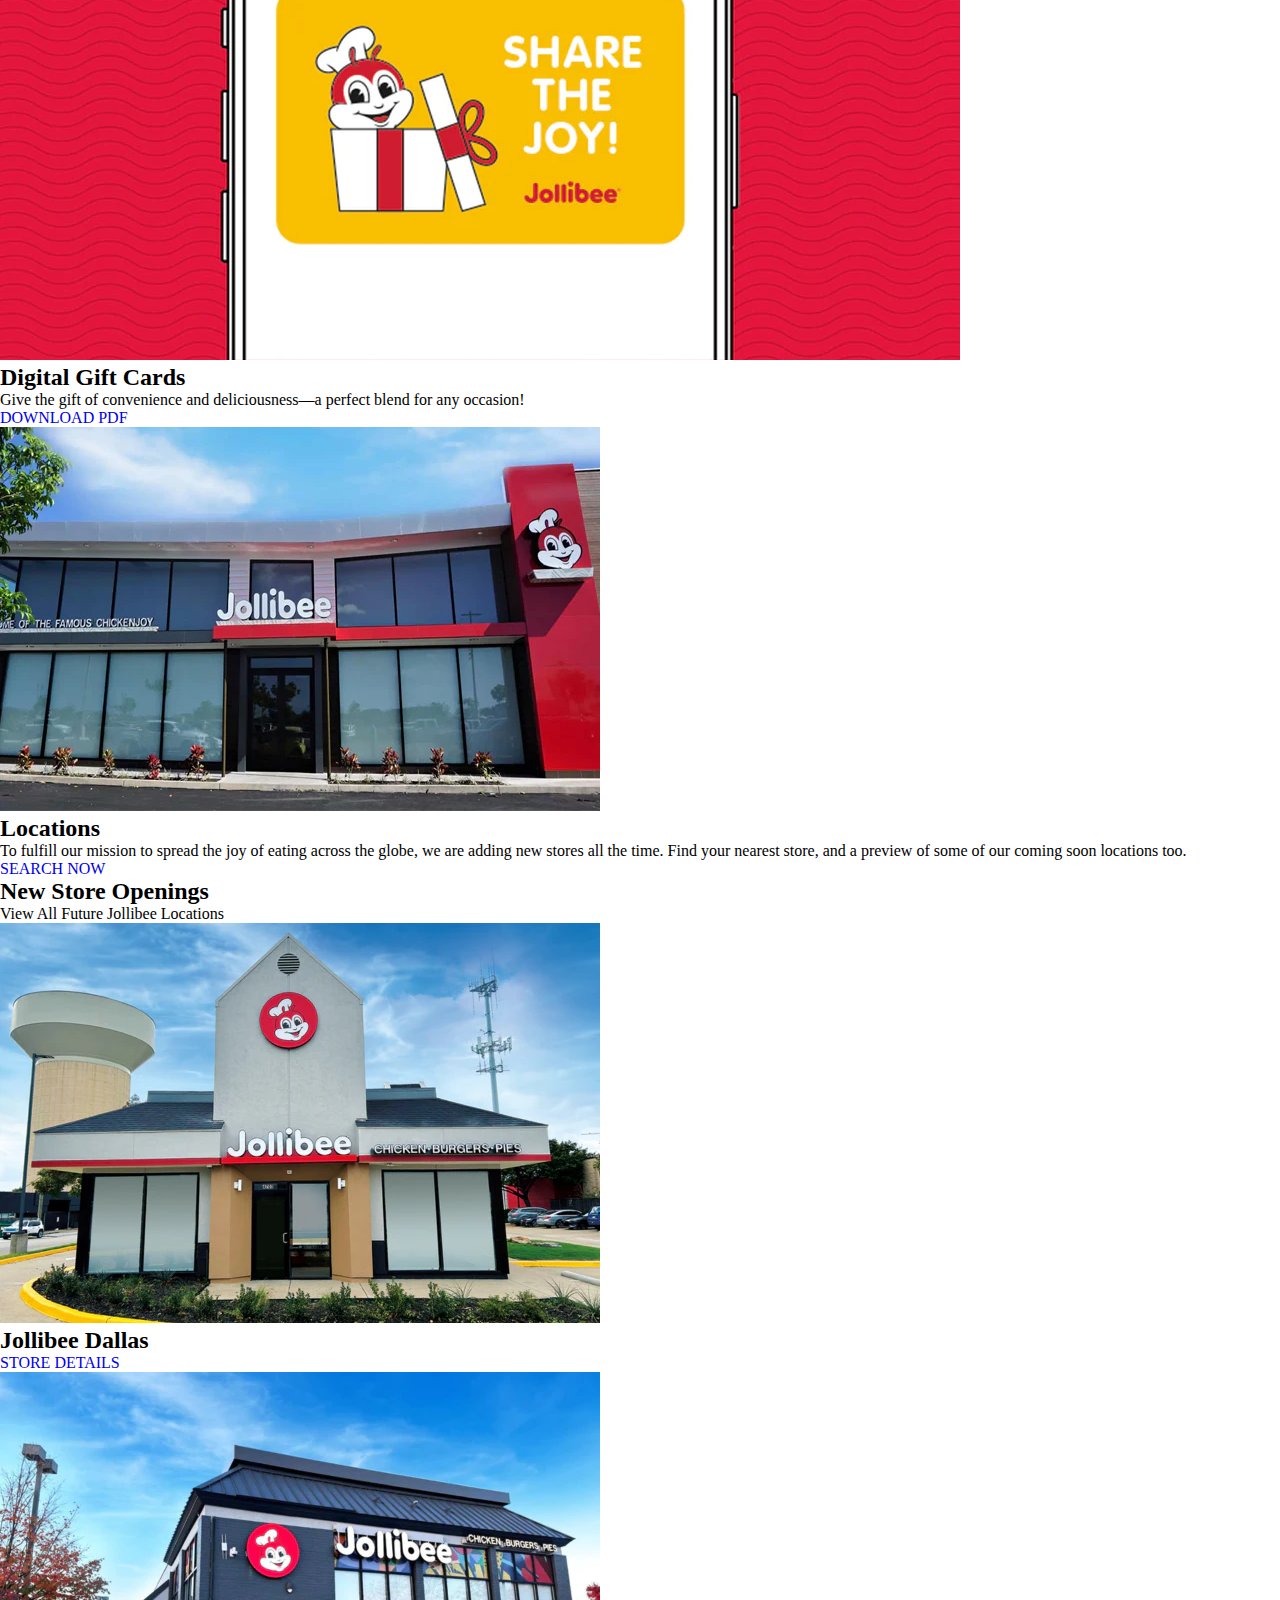
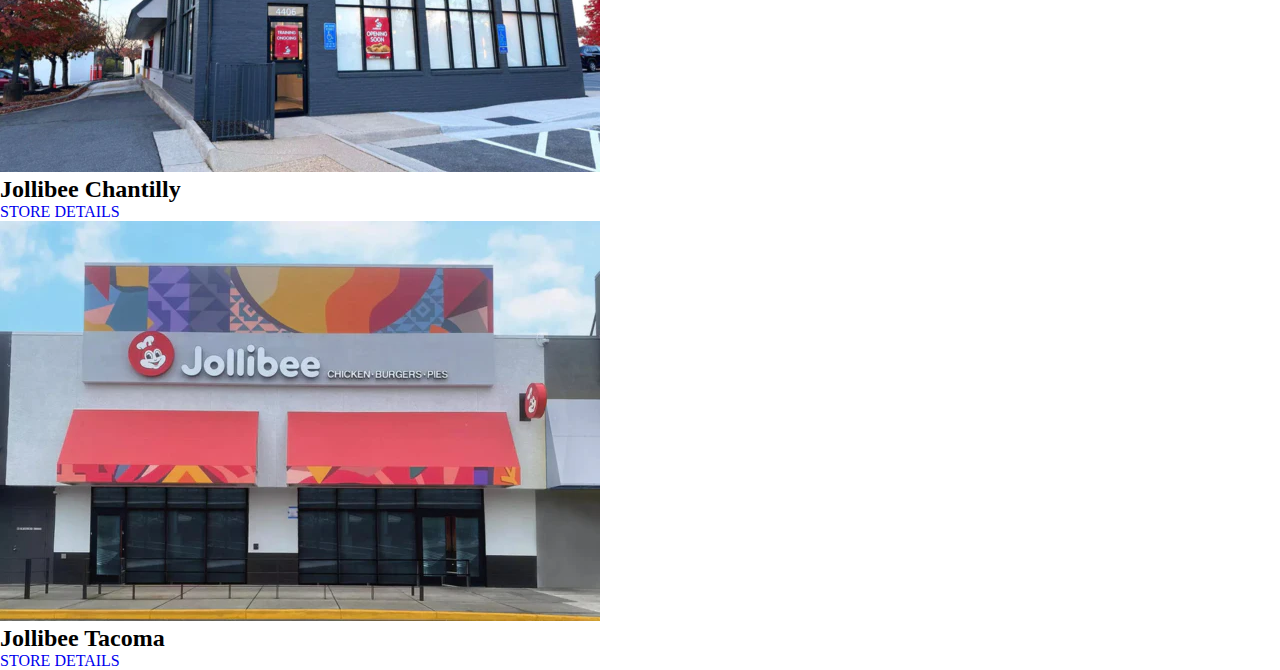
==== commit 52ebd2fd: "Bootstrap" ====
--- a/Bootstrap/index.html
+++ b/Bootstrap/index.html
@@ -115,7 +115,7 @@
         </nav>
 
         <div
-      class="acontent1 mt-[100px] flex justify-center acontentbg bg-[#E31837] h-[800px]"
+      class="acontent1 d-flex justify-content-center acontentbg bg-[#E31837] h-[800px]"
     >
       <div class="container px-[85px] max-w-[1236px] mx-auto flex">
         <div class="content1 mt-[250px] block w-[550px]">
--- a/Bootstrap/styles.css
+++ b/Bootstrap/styles.css
@@ -47,3 +47,8 @@
     margin-top: 16px;
     padding: 2px 45px;
 }
+
+.acontentbg{
+    background-color: #E31837;
+    height: 400px;
+}
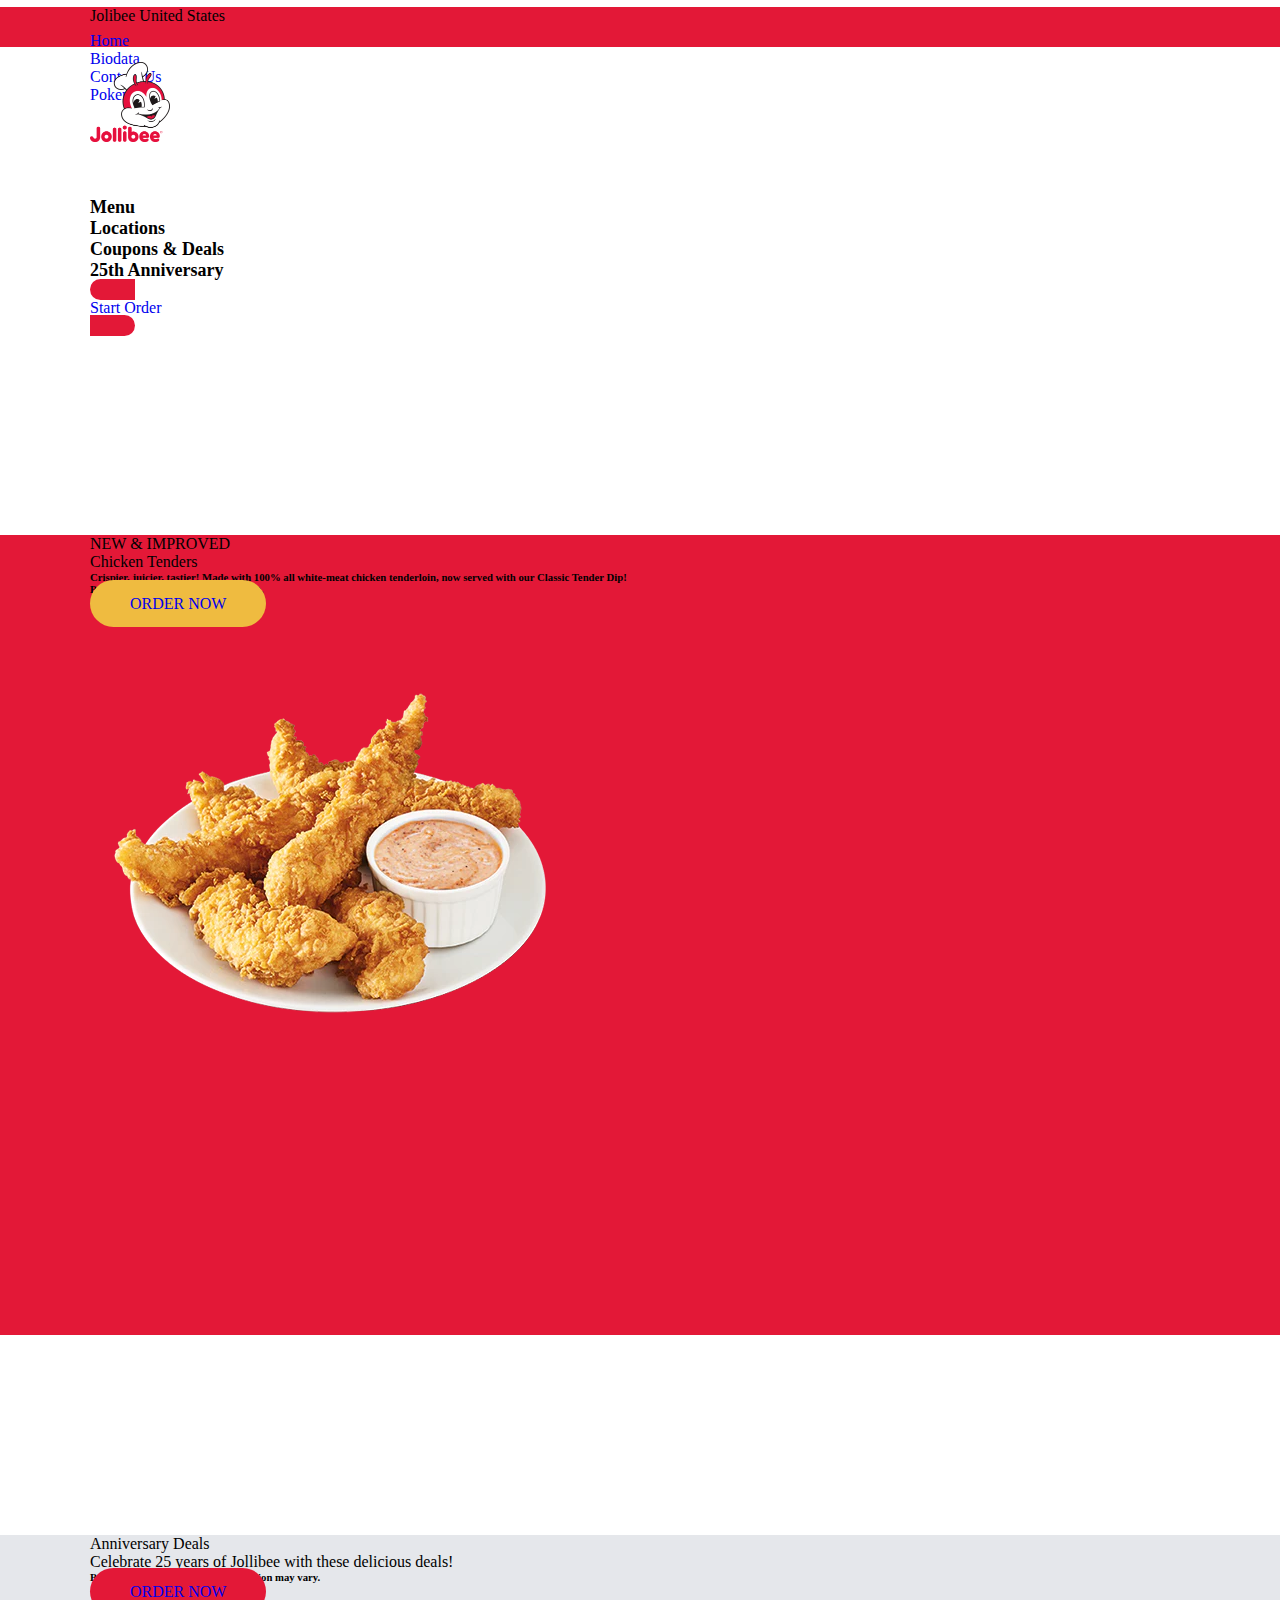
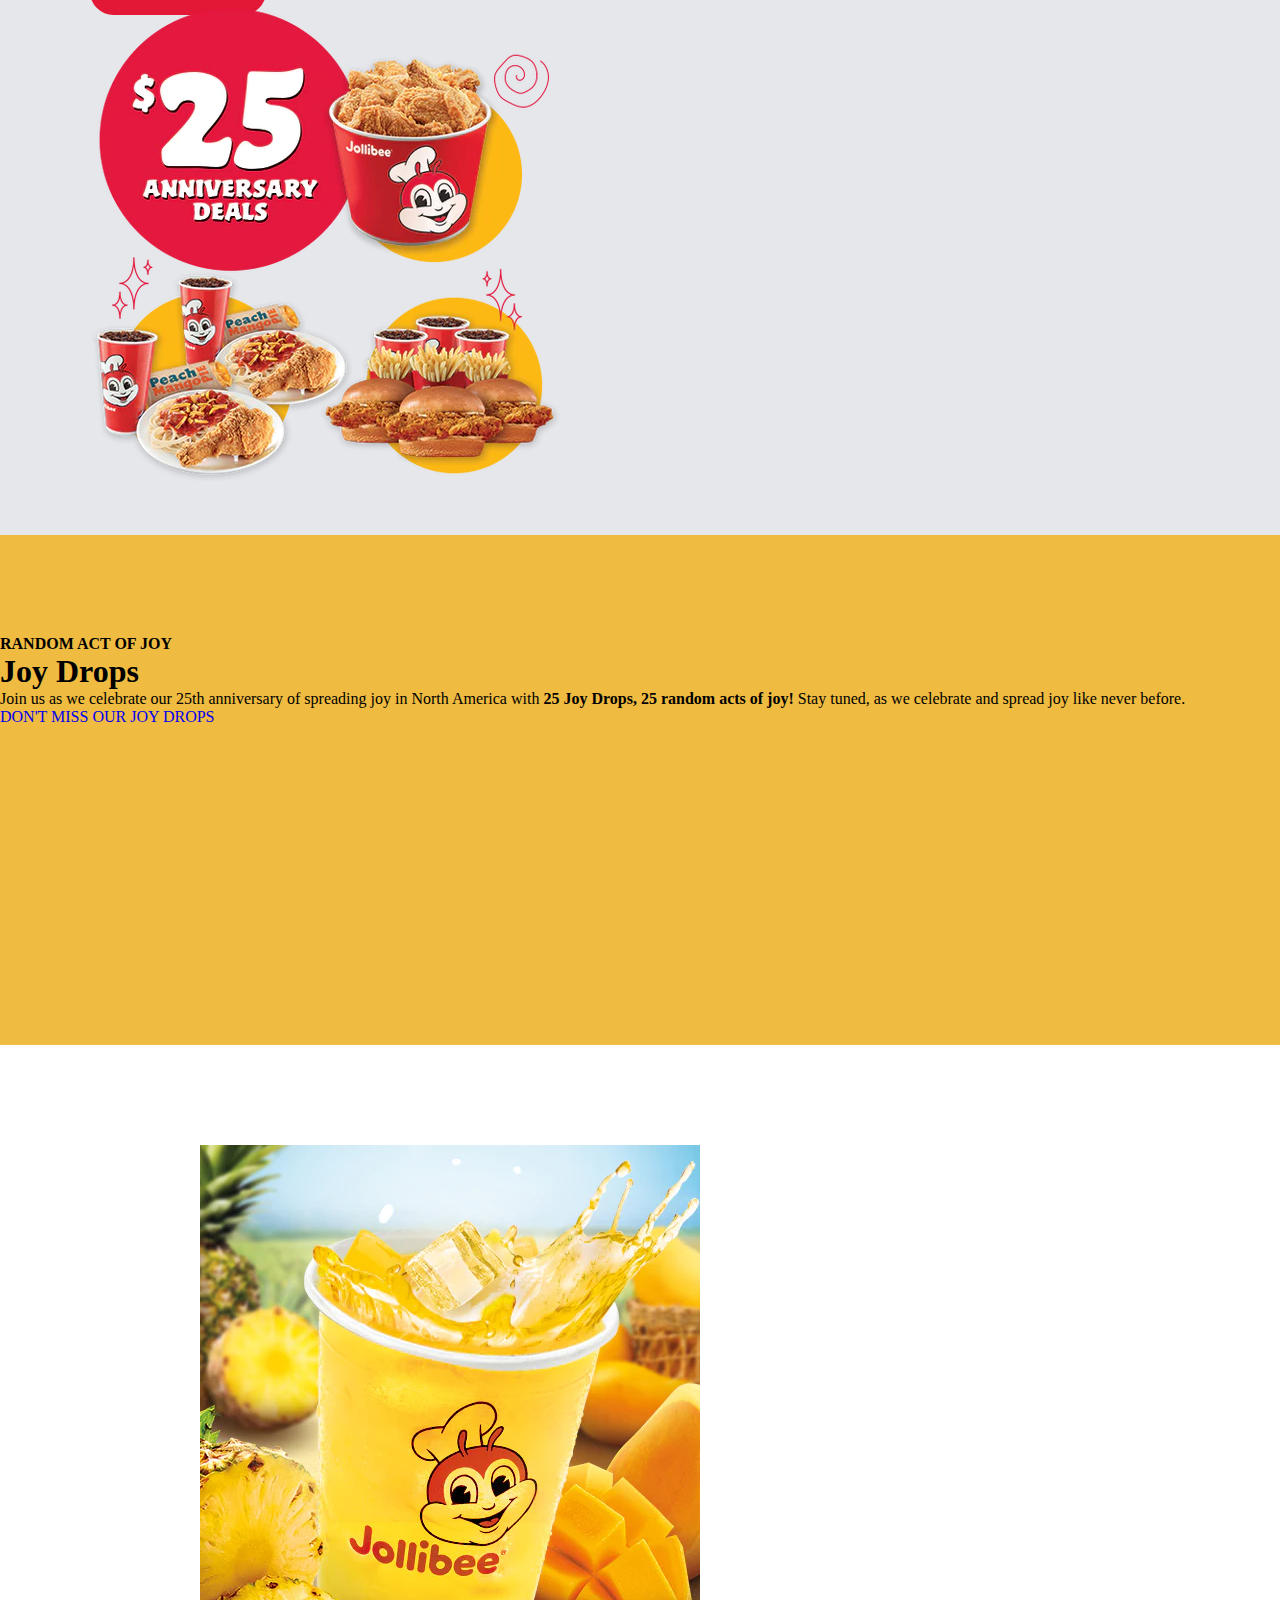
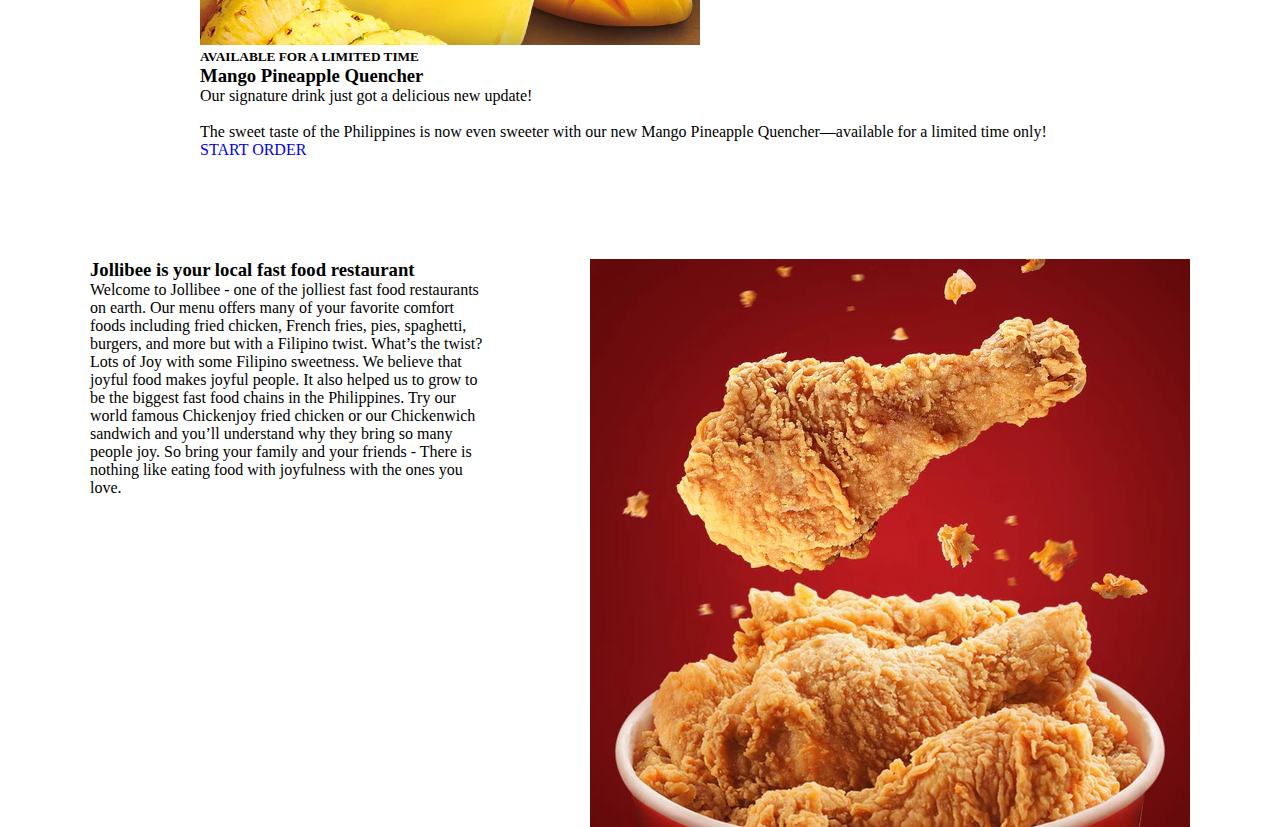
==== commit 23857553: "Bootstrap" ====
--- a/Bootstrap/index.html
+++ b/Bootstrap/index.html
@@ -114,89 +114,71 @@
           </div>
         </nav>
 
-        <div
-      class="acontent1 d-flex justify-content-center acontentbg bg-[#E31837] h-[800px]"
-    >
-      <div class="container px-[85px] max-w-[1236px] mx-auto flex">
-        <div class="content1 mt-[250px] block w-[550px]">
-          <div class="caption1">
-            <p class="p1 text-[25px] font-extrabold block my-[13px] text-white">
-              NEW & IMPROVED
-            </p>
-            <p class="p2 text-[50px] font-extrabold block my-[11px] text-white">
-              Chicken Tenders
-            </p>
-            <h6 class="text-[20px] font-extrabold block my-[17px] text-white">
-              Crispier, juicier, tastier! Made with 100% all white-meat chicken
-              tenderloin, now served with our Classic Tender Dip!
-            </h6>
-            <h6 class="text-[15px] font-bold block my-[17px] text-white">
-              Participation may vary by restaurant.
-            </h6>
-          </div>
-
-          <div class="buttoncontent mt-[15px]">
-            <a
-              class="bg-[#EFBB40] hover:bg-opacity-[80%] inline-block text-center uppercase py-[10px] px-[30px] rounded-full text-[#222222] font-bold"
-              href="#"
-              ><p>ORDER NOW</p></a
-            >
-          </div>
-        </div>
-
-        <div class="mt-[160px] ml-[30px]">
-          <img
-            class="w-[550px]"
-            src="images/chickentender.png"
-            alt="Chicken Tender"
-          />
-        </div>
+        <div class="acontent1 d-flex justify-content-center acontentbg">
+          <div class="container d-flex">
+              <div class="capt1">
+                  <div>
+                      <p class="font-weight-bold h3 text-white">
+                          NEW & IMPROVED
+                      </p>
+                      <p class="h1 text-white">
+                          Chicken Tenders
+                      </p>
+                      <h6 class="h4 w-50 text-white">
+                          Crispier, juicier, tastier! Made with 100% all white-meat chicken
+                          tenderloin, now served with our Classic Tender Dip!
+                      </h6>
+                      <h6 class="mt-3 text-white">
+                          Participation may vary by restaurant.
+                      </h6>
+                  </div>
+      
+                  <div class="buttoncontent2">
+                      <a class="btn btn-primary btn-sm fw-bold text-decoration-none btnlagi" href="#">
+                          ORDER NOW
+                      </a>
+                  </div>
+              </div>
+      
+              <div class="flex-shrink-0">
+                  <img class="img-fluid" src="images/chickentender.png" alt="Chicken Tender">
+              </div>
+          </div>
       </div>
+      
+      <div class="acontent1 d-flex justify-content-center acontentbg2">
+        <div class="container d-flex acontent3">
+            <div class="capt1">
+                <div class="">
+                    <p class="font-weight-bold h3 text-black">
+                      Anniversary Deals
+                    </p>
+                    <p class="h1 text-black">
+                      Celebrate 25 years of Jollibee with these delicious deals!
+                    </p>
+                    <h6 class="h6 w-50 text-black">
+                      Bundles, pricing and store participation may vary.
+                    </h6> 
+                </div>
+    
+                <div class="buttoncontent2">
+                    <a class="btn btn-primary btn-sm fw-bold text-decoration-none btnlagi2" href="#">
+                        ORDER NOW
+                    </a>
+                </div>
+            </div>
+    
+            <div class="flex-shrink-0">
+                <img class="img-fluid" src="images/25-Anniversary-Deal-500x500-US-no-BG.png" alt="Chicken Tender">
+            </div>
+        </div>
     </div>
 
-    <div
-      class="acontent1 mt-[0] flex justify-center acontentbg bg-[#f2f9fd] h-[760px] m-0"
-    >
-      <div class="px-[90px] flex">
-        <div class="content1 mt-[230px] block w-[550px]">
-          <div class="caption1">
-            <p class="p1 text-[48px] font-extrabold block my-[13px]">
-              Anniversary Deals
-            </p>
-            <p class="p2 text-[24px] font-bold block my-[13px]">
-              Celebrate 25 years of Jollibee with these delicious deals!
-            </p>
-            <h6 class="text-[14px font-semibold block my-[17px]]">
-              Bundles, pricing and store participation may vary.
-            </h6>
-          </div>
-
-          <div class="buttoncontent mt-[15px]">
-            <a
-              class="bg-[#E31837] hover:bg-opacity-[80%] inline-block text-center uppercase py-[12px] px-[50px] rounded-full text-white font-extrabold"
-              href="#"
-              ><p>ORDER NOW</p></a
-            >
-          </div>
-        </div>
-
-        <div class="acontent1 mt-[410px]">
-          <div class="foto1 mt-[-290px] ml-[10px]">
-            <img
-              class="w-[560px] h-[560px]"
-              src="images/25-Anniversary-Deal-500x500-US-no-BG.png"
-              alt="Anniversary Deals Ads"
-            />
-          </div>
-        </div>
-      </div>
-    </div>
-
-    <div class="px-[150px] content3bg bg-[#EFBB40] h-[600px]">
+    <div class="px-[150px] content3bg content3">
       <div class="acontent3 justify-center flex">
-        <div class="content3 justify-center text-center pt-[80px]">
+        <div class="content3 justify-center text-center inicontent3">
           <h4
-            class="text-[#222222bf] text-[16px] font-extrabold justify-center text-center"
+            class="text-[#222222bf] text-[16px] h6 font-extrabold justify-center text-center"
           >
             RANDOM ACT OF JOY
           </h4>
@@ -238,7 +220,7 @@
       class="px-[240px] acontent4bg bg-[#f2f9fd] h-[650px] mt-[200px] pt-[70px]"
     >
       <div
-        class="acontent4 flex justify-center gap-[20px] mt-[7px] max-w-[1236px] mx-auto"
+        class="acontent4 d-flex d-flex-center gap-[20px] mt-[7px] max-w-[1236px] "
       >
         <div class="foto4">
           <div class="foto4 w-[500px]">
@@ -280,7 +262,7 @@
       </div>
     </div>
 
-    <div class="px-[200px]">
+    <div class="px-[200px] container">
       <div class="acontent5 flex mt-[80px] justify-center gap-[50px]">
         <div class="content5 w-[450px]">
           <div class="content5h3 mb-[30px] leading-[50px]">
@@ -314,192 +296,7 @@
         </div>
       </div>
     </div>
-
-    <div class="px-[150px] container6 justify-center flex">
-      <div class="acontent6 mt-[170px]">
-        <div class="content6">
-          <h2 class="font-extrabold text-[#222222bf] text-[16px]">
-            NEXT LEVEL CRISPY
-          </h2>
-          <h3 class="font-extrabold text-[48px]">Jollibee favorites</h3>
-        </div>
-
-        <div class="imgbanyak mt-[20px] flex gap-[100px] text-center">
-          <div class="card1 ml-[25px]">
-            <img class="w-[100%]" src="images/img1.png" alt="Menu 1" />
-            <h3 class="text-[21px] font-extrabold mt-[10px]">
-              Chicken Sampler Deal
-            </h3>
-          </div>
-          <div class="card1">
-            <img class="w-[100%]" src="images/img2.png" alt="Menu 1" />
-            <h3 class="text-[21px] font-extrabold mt-[10px]">
-              Chickenjoy Family Deal 1
-            </h3>
-          </div>
-          <div class="card1">
-            <img class="w-[100%]" src="images/img3.png" alt="Menu 1" />
-            <h3 class="text-[21px] font-extrabold mt-[10px]">
-              Chickenjoy Family Deal 2
-            </h3>
-          </div>
-          <div class="card1">
-            <img class="w-[100%]" src="images/img4.png" alt="Menu 1" />
-            <h3 class="text-[21px] font-extrabold mt-[10px]">
-              Chickenjoy Bucket Treat B
-            </h3>
-          </div>
-        </div>
-      </div>
-    </div>
-
-    <div class="px-[190px]">
-      <div class="acontent7 mt-[170px] flex justify-center gap-[20px]">
-        <div class="card w-[500px] bg-[#f2f9fd] h-[630px]">
-          <div class="foto7">
-            <img
-              class="w-[500px]"
-              src="images/Digital_Gift_Cards.png"
-              alt="Dgital Gift Cards"
-            />
-          </div>
-
-          <div class="content7a grid justify-center">
-            <h2 class="text-center font-extrabold mt-[30px] text-[25px]">
-              Digital Gift Cards
-            </h2>
-            <p class="text-center mt-[30px] w-[400px]">
-              Give the gift of convenience and deliciousness—a perfect blend for
-              any occasion!
-            </p>
-          </div>
-
-          <div class="buttoncontent5 text-center mt-[50px]">
-            <a
-              class="bg-[#E31837] hover:bg-opacity-[80%] rounded-full text-white font-extrabold px-[60px] py-[15px]"
-              href="#"
-              >DOWNLOAD PDF</a
-            >
-          </div>
-        </div>
-
-        <div class="card w-[500px] bg-[#f2f9fd] h-[630px]">
-          <div class="foto8">
-            <img
-              class="w-[500px]"
-              src="images/Locations_new.png"
-              alt="Locations Photo"
-            />
-          </div>
-
-          <div class="content7a grid justify-center">
-            <h2 class="text-center font-extrabold mt-[30px] text-[25px]">
-              Locations
-            </h2>
-            <p class="text-center mt-[30px] w-[400px]">
-              To fulfill our mission to spread the joy of eating across the
-              globe, we are adding new stores all the time. Find your nearest
-              store, and a preview of some of our coming soon locations too.
-            </p>
-          </div>
-
-          <div class="buttoncontent6 text-center mt-[50px]">
-            <a
-              class="bg-[#E31837] hover:bg-opacity-[80%] rounded-full text-white font-extrabold px-[60px] py-[15px]"
-              href="#"
-              >SEARCH NOW</a
-            >
-          </div>
-        </div>
-      </div>
-    </div>
-
-    <div class="px-[150px]">
-      <div class="acontent8 mt-[150px]">
-        <div class="content8a grid justify-center mb-[40px]">
-          <h2 class="text-center font-extrabold text-[48px] mb-[16px]">
-            New Store Openings
-          </h2>
-          <p class="text-center font-bold text-[16px]">
-            View All Future Jollibee Locations
-          </p>
-        </div>
-
-        <div class="content8b flex gap-[30px] justify-center">
-          <div>
-            <div class="foto9 w-[390px]">
-              <img
-                class="max-w-[100%] max-h[100%]"
-                src="images/JB_Dallas.png"
-                alt="JOlibee Place"
-              />
-            </div>
-
-            <div class="contentfoto9">
-              <h2 class="font-extrabold text-center mt-[30px] text-[24px]">
-                Jollibee Dallas
-              </h2>
-            </div>
-
-            <div class="buttoncontent9 text-center mt-[50px]">
-              <a
-                class="bg-[#E31837] hover:bg-opacity-[80%] rounded-full text-white font-extrabold py-[15px] px-[60px]"
-                href="#"
-                >STORE DETAILS</a
-              >
-            </div>
-          </div>
-
-          <div>
-            <div class="foto9 w-[390px]">
-              <img
-                class="max-w-[100%] max-h[100%]"
-                src="images/JB_Chantilly_600x400px.png"
-                alt="JOlibee Place"
-              />
-            </div>
-
-            <div class="contentfoto9">
-              <h2 class="font-extrabold text-center mt-[30px] text-[24px]">
-                Jollibee Chantilly
-              </h2>
-            </div>
-
-            <div class="buttoncontent9 text-center mt-[50px]">
-              <a
-                class="bg-[#E31837] hover:bg-opacity-[80%] rounded-full text-white font-extrabold py-[15px] px-[60px]"
-                href="#"
-                >STORE DETAILS</a
-              >
-            </div>
-          </div>
-
-          <div>
-            <div class="foto9 w-[390px]">
-              <img
-                class="max-w-[100%] max-h[100%]"
-                src="images/JB_TACOMA_600x400_px.png"
-                alt="JOlibee Place"
-              />
-            </div>
-
-            <div class="contentfoto9">
-              <h2 class="font-extrabold text-center mt-[30px] text-[24px]">
-                Jollibee Tacoma
-              </h2>
-            </div>
-
-            <div class="buttoncontent9 text-center mt-[50px]">
-              <a
-                class="bg-[#E31837] hover:bg-opacity-[80%] rounded-full text-white font-extrabold py-[15px] px-[60px]"
-                href="#"
-                >STORE DETAILS</a
-              >
-            </div>
-          </div>
-        </div>
-      </div>
-    </div>
+    
 
 
 
--- a/Bootstrap/styles.css
+++ b/Bootstrap/styles.css
@@ -50,5 +50,69 @@
 
 .acontentbg{
     background-color: #E31837;
+    height: 800px;
+}
+
+.acontentbg2{
+    background-color: #e5e7eb;
+    height: 600px;
+}
+
+.capt1{
+    margin-top: 200px;
+}
+
+.caption1{
+ margin-top: 300px;
+}
+
+.acontent11{
+    margin-top: 1000px;
+}
+
+.tinggibg{
+    background-color: #E31837;
     height: 400px;
 }
+
+.btnlagi{
+    padding: 15px 40px;
+    background-color: #EFBB40;
+}
+
+.btnlagi2{
+    padding: 15px 40px;
+    background-color: #E31837;
+}
+
+.buttoncontent2{
+    width: 400px;
+}
+
+.acontent3{
+    margin-top: 100px;
+}
+
+.content3bg{
+    background-color: #EFBB40;
+}
+.content3{
+    margin-top: -100px;
+}
+
+.inicontent3{
+    padding-top: 100px;
+}
+
+.acontent4{
+    padding-left: 200px;
+    padding-top: 100px;
+    gap: 30px;
+}
+
+.acontent5{
+    display: flex;
+    margin-top: 100px;
+    justify-content: center;
+    gap: 100px;
+}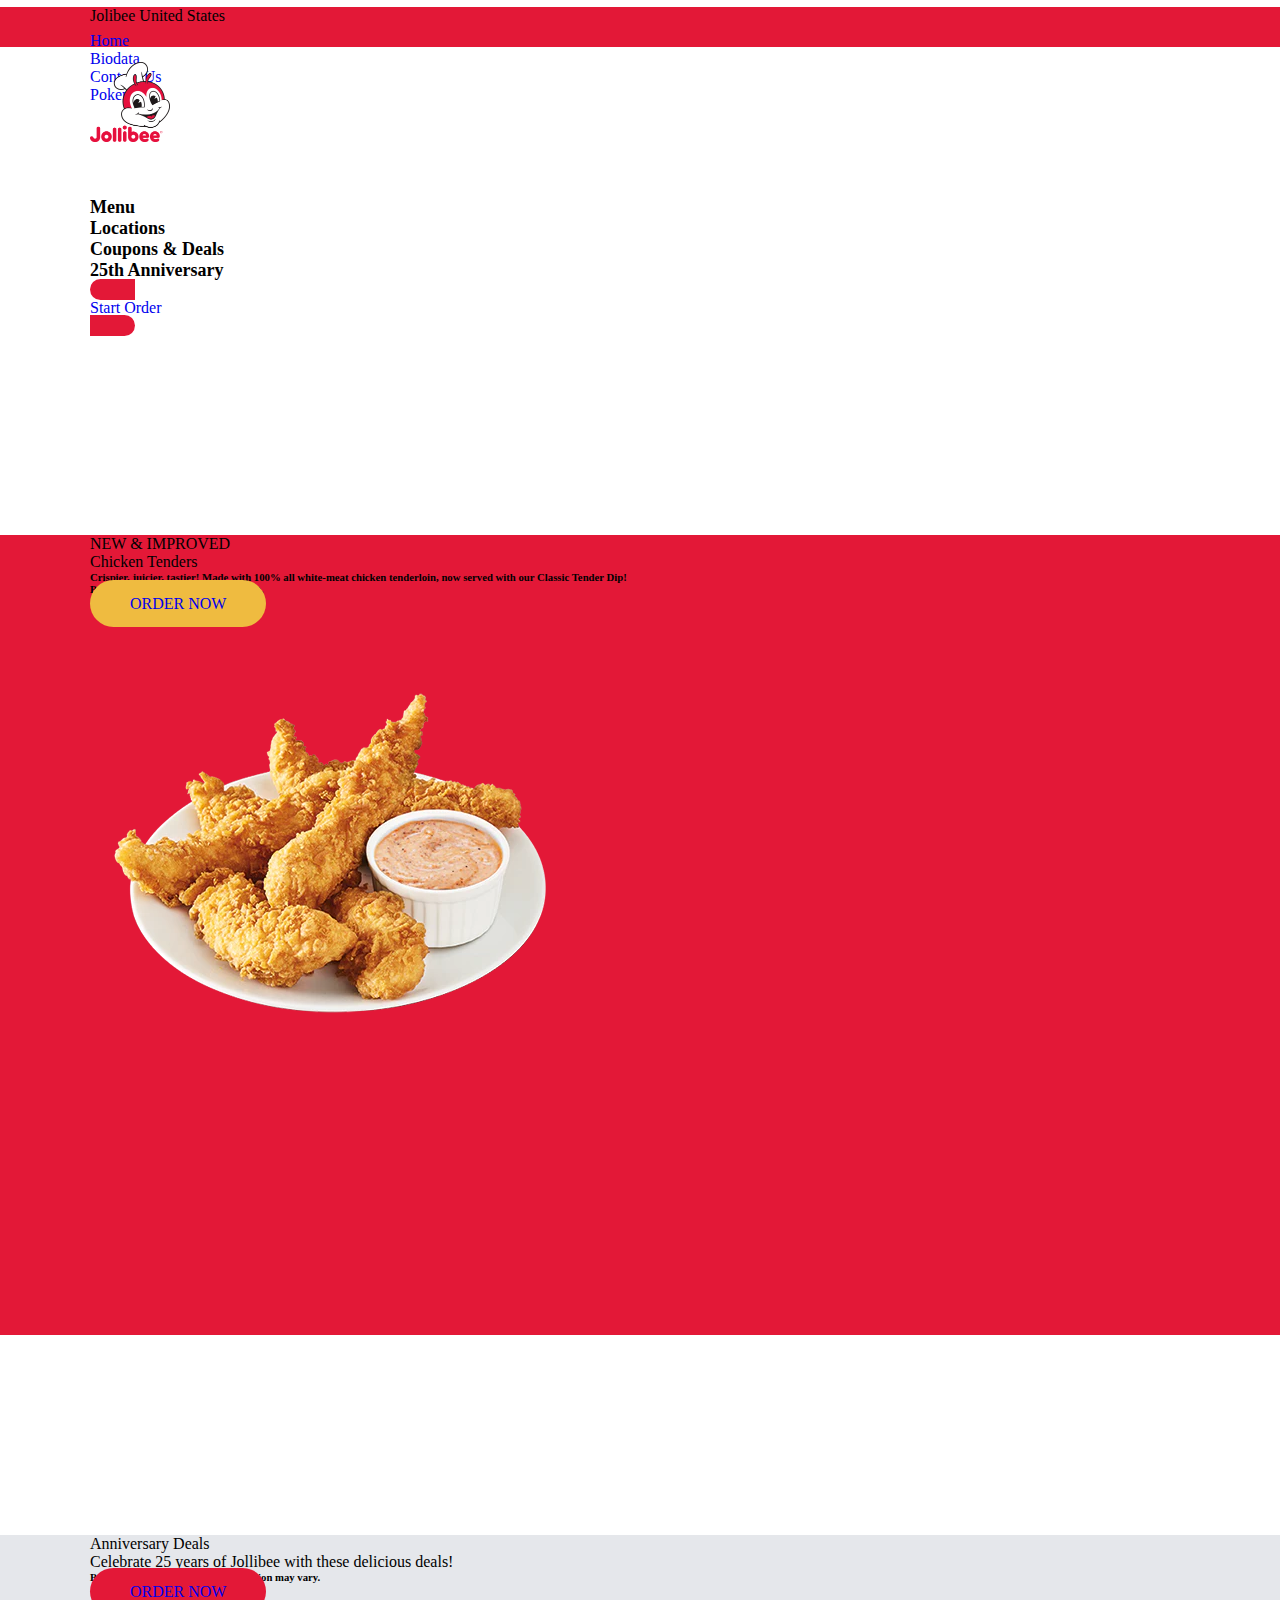
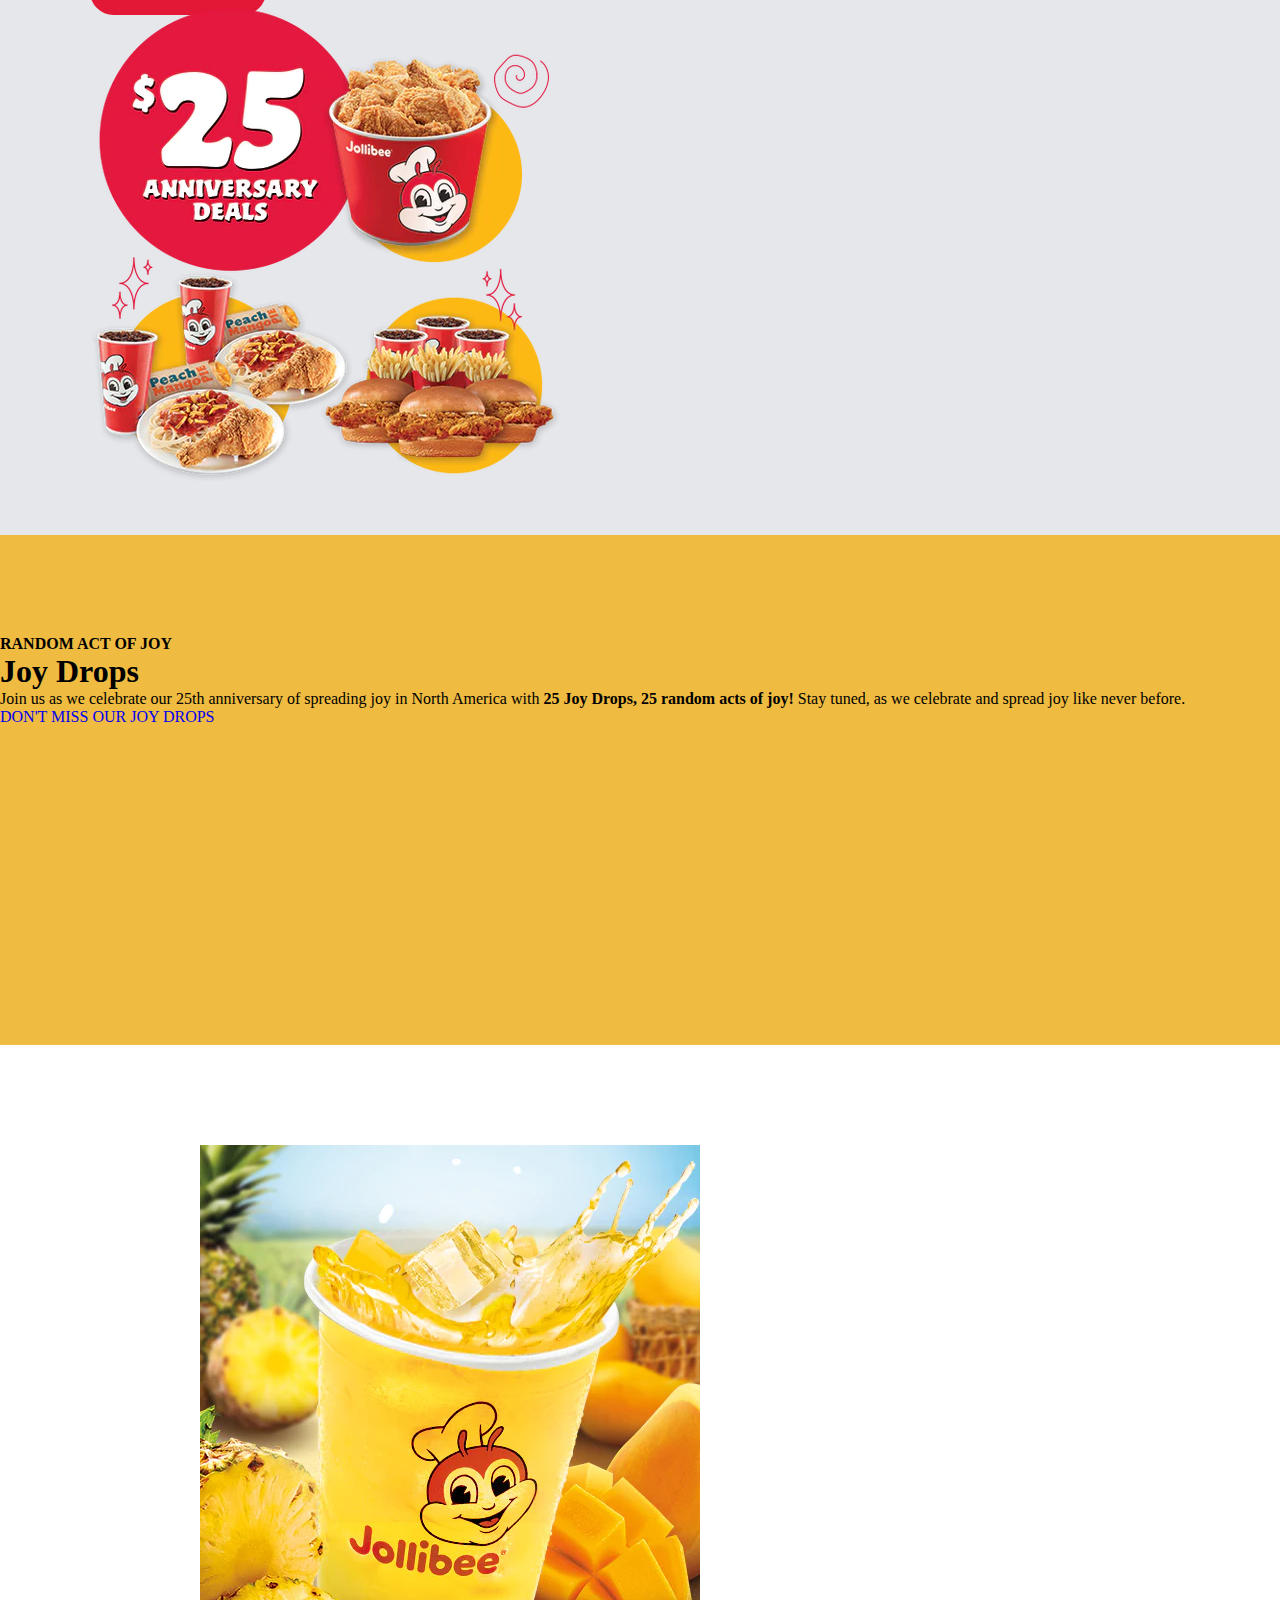
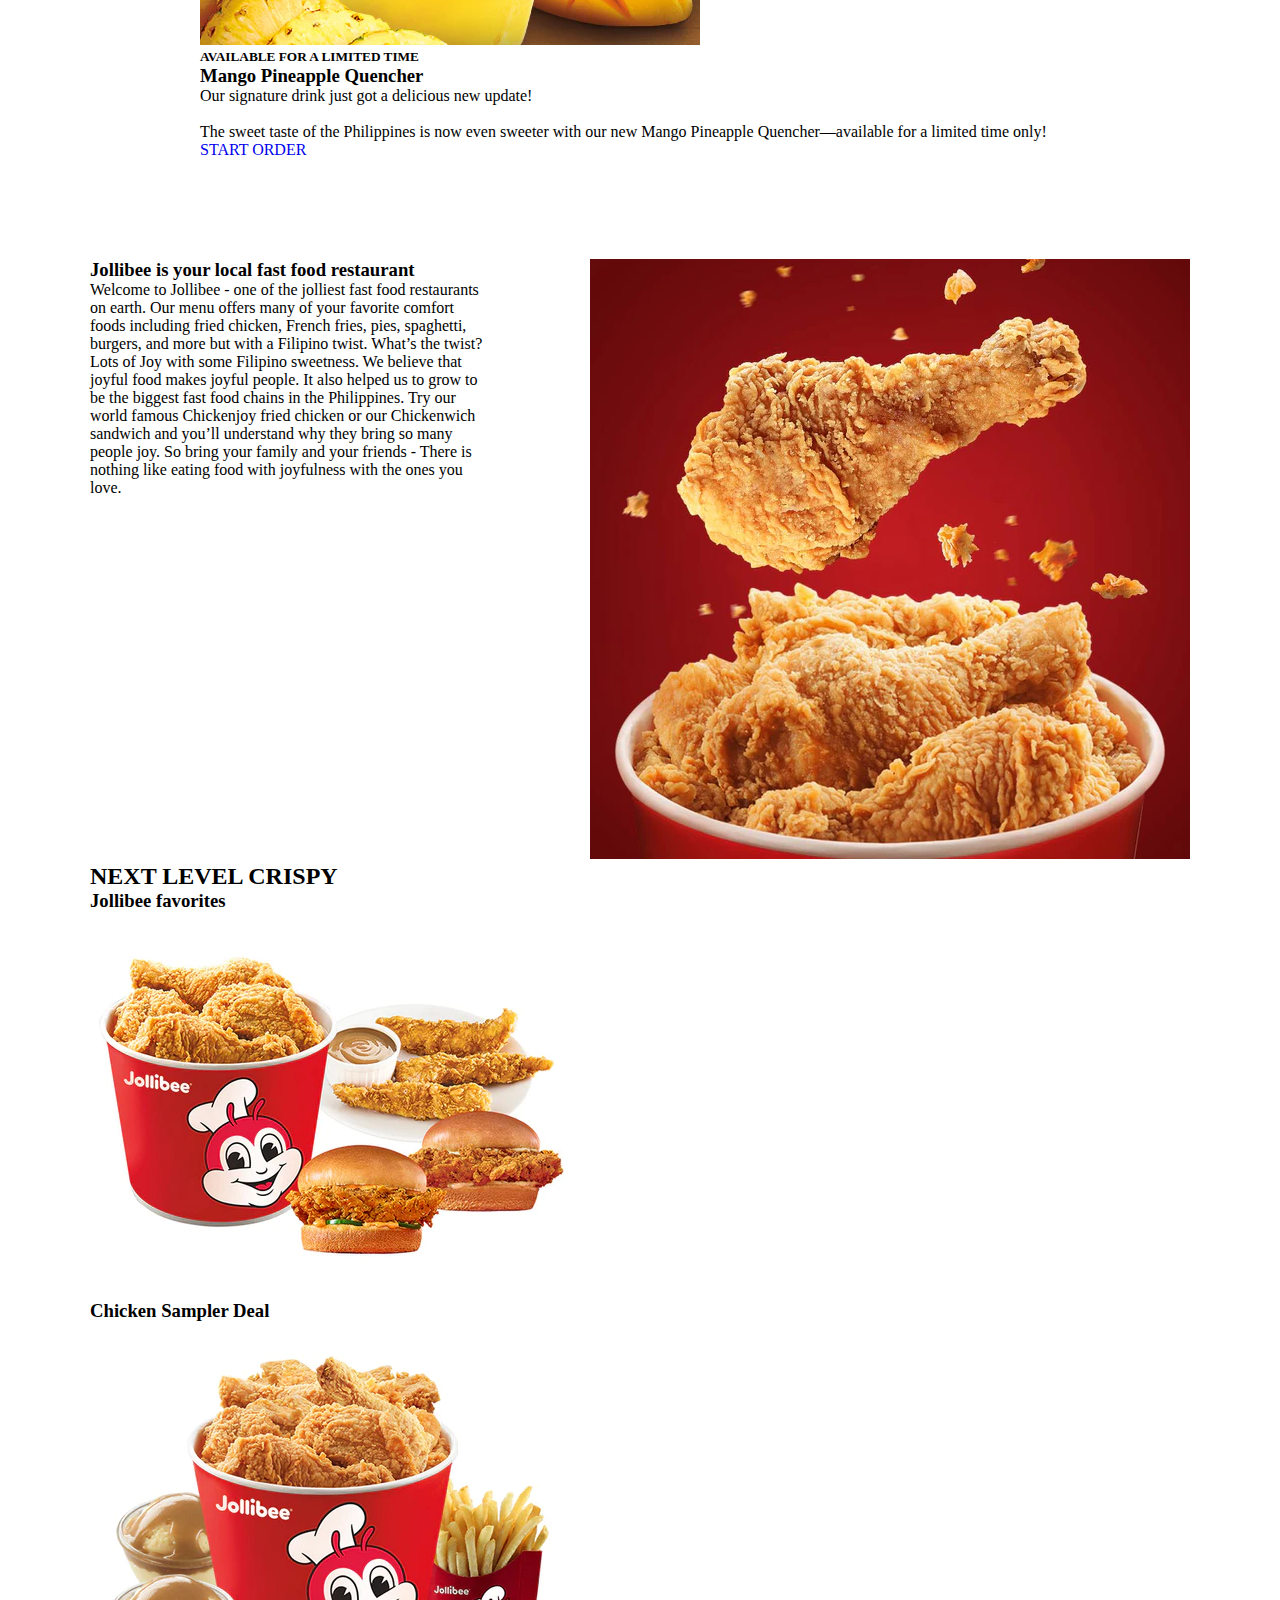
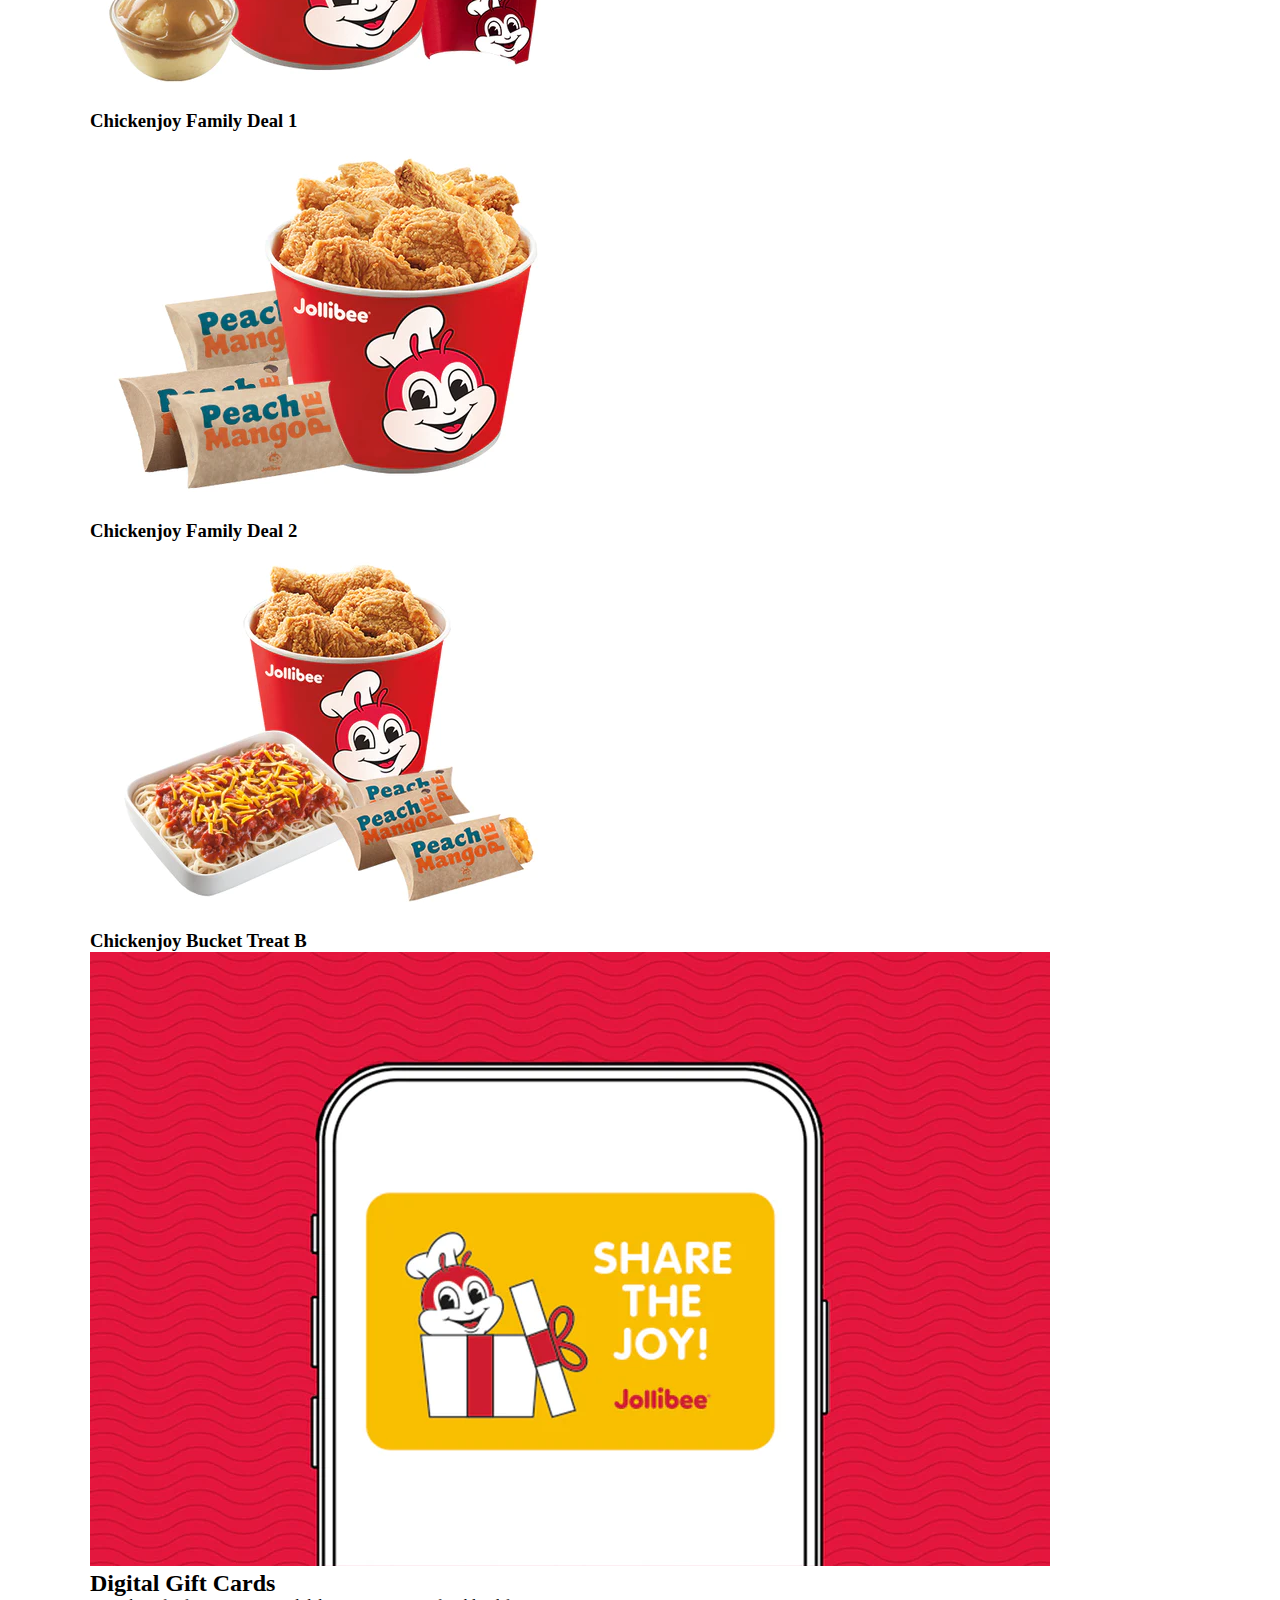
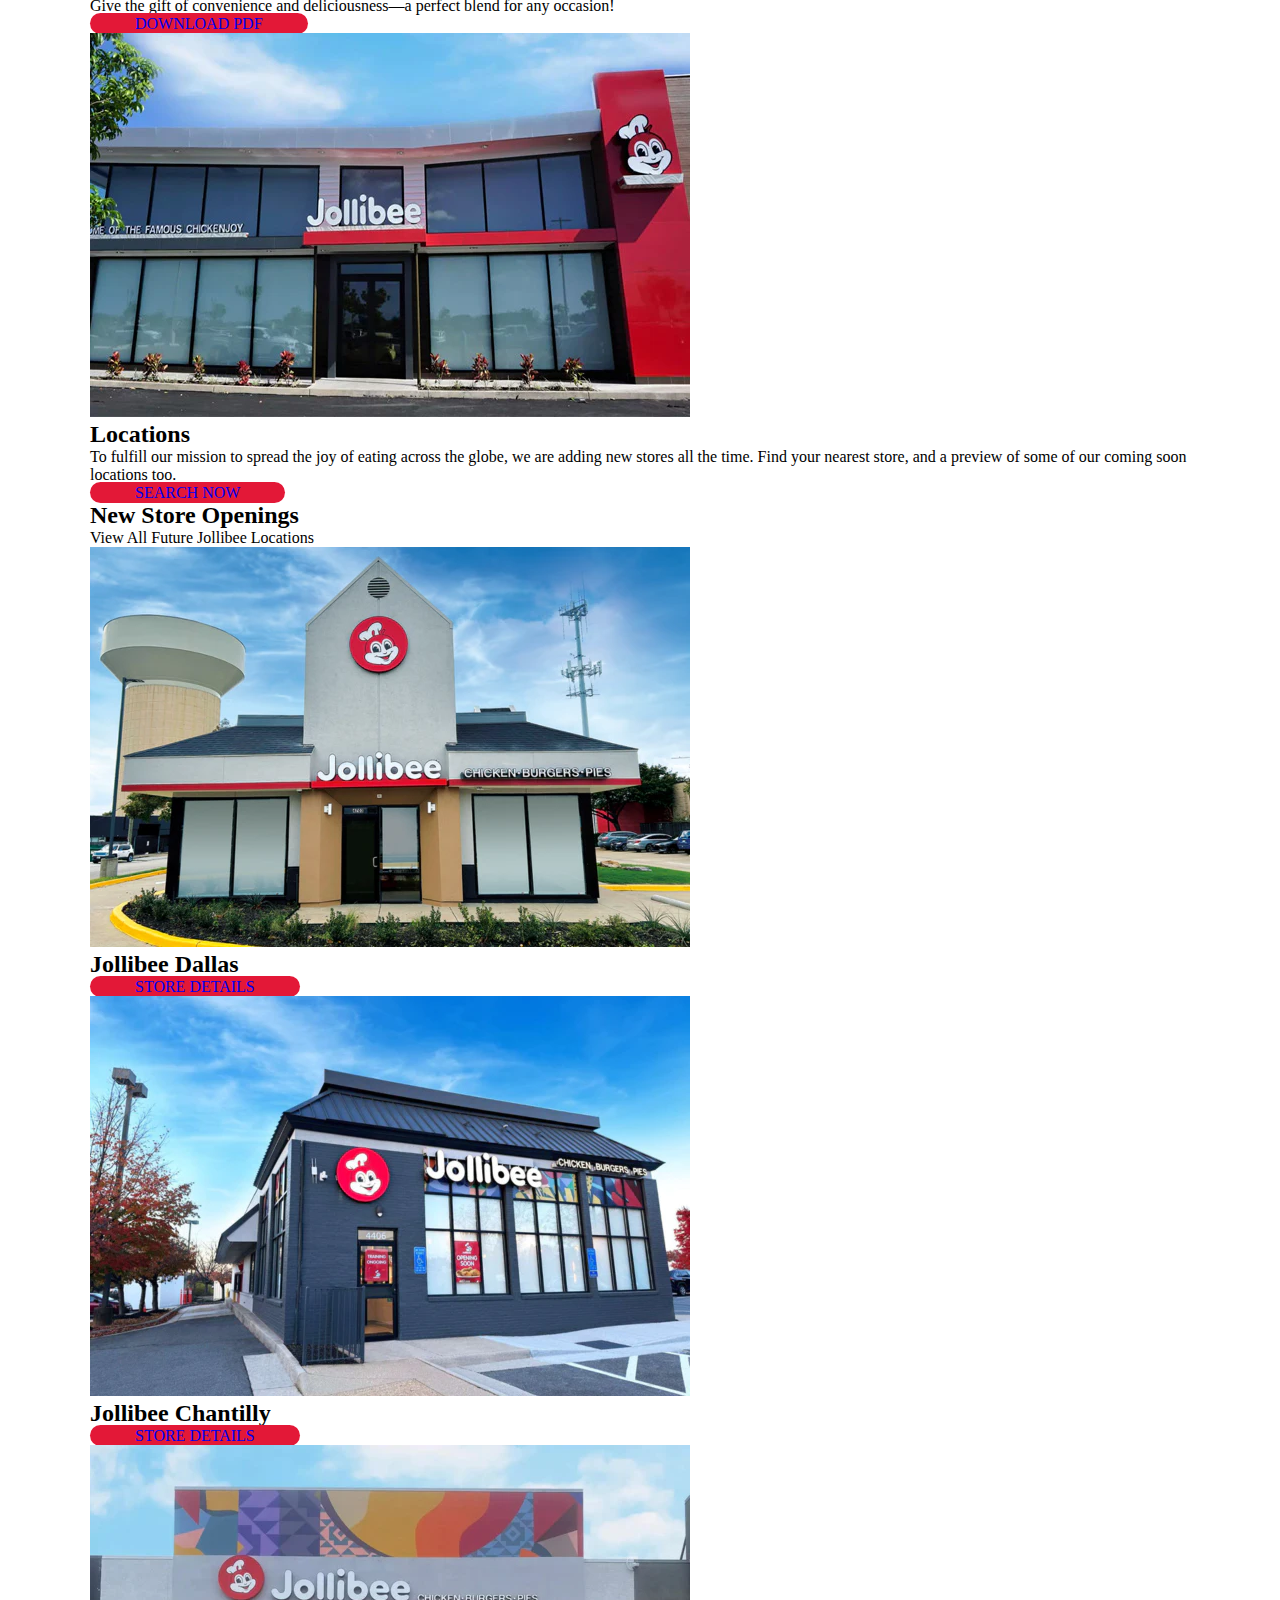
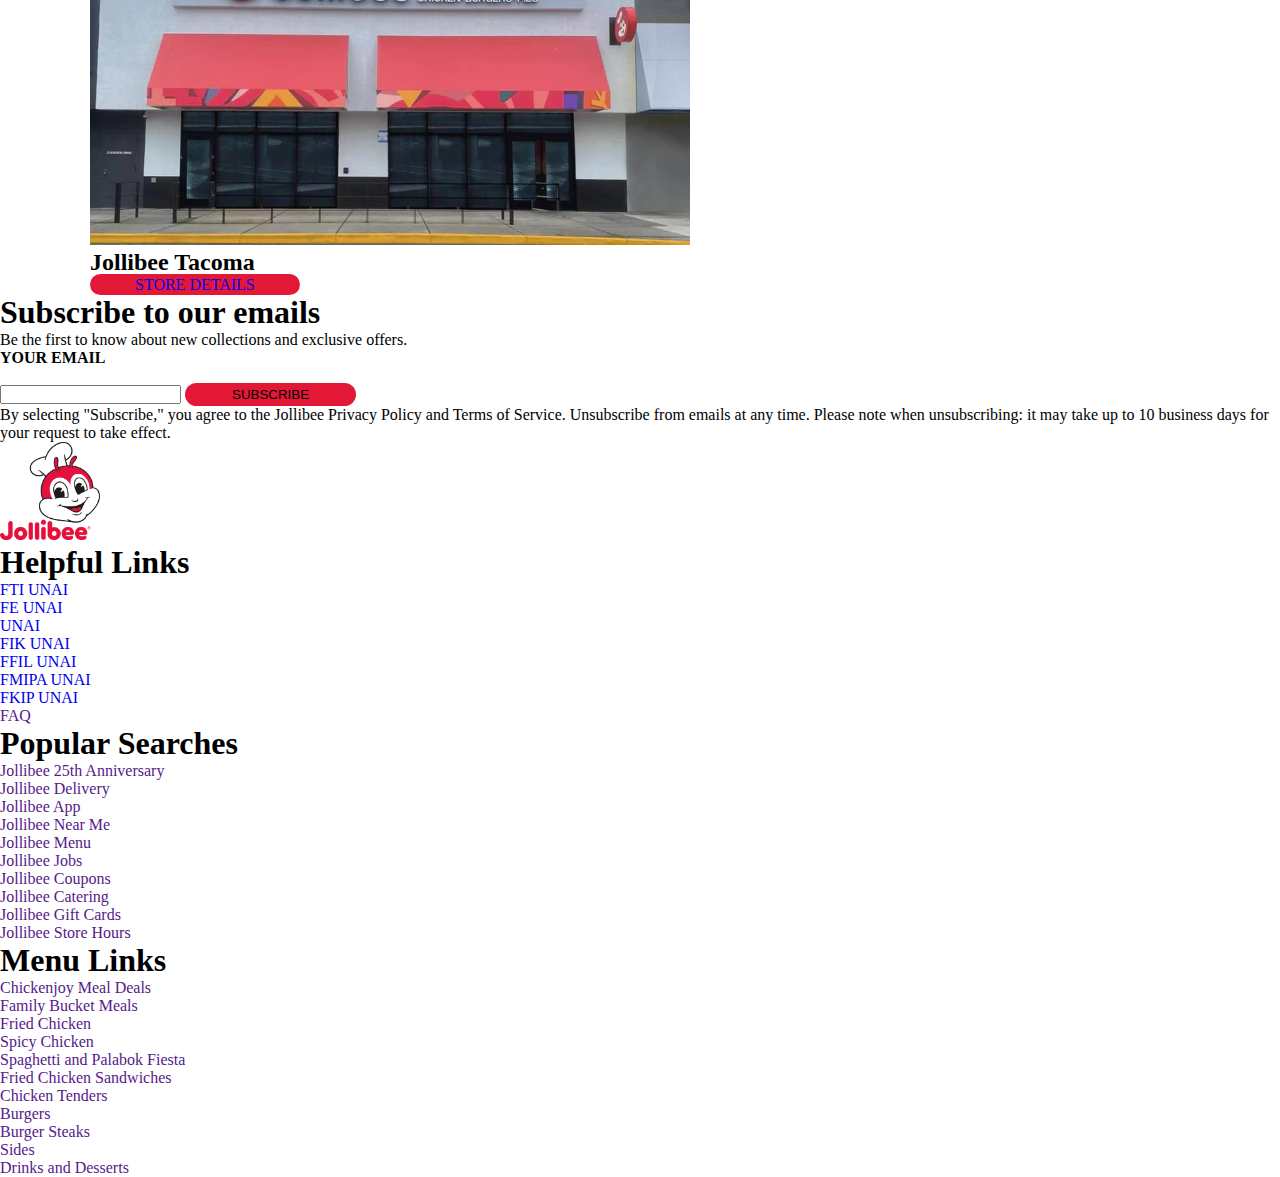
==== commit 42720f1f: "Bootstrap" ====
--- a/Bootstrap/index.html
+++ b/Bootstrap/index.html
@@ -31,28 +31,28 @@
                   <li class="">
                     <a
                       class="text-white text-decoration-none fw-bold "
-                      href="#"
+                      href="index.html"
                       >Home</a
                     >
                   </li>
                   <li class=" ">
                     <a
                       class="text-white text-decoration-none fw-bold"
-                      href="#"
+                      href="biodata.html"
                       >Biodata</a
                     >
                   </li>
                   <li class=" ">
                     <a
                       class="text-white text-decoration-none fw-bold"
-                      href="#"
+                      href="contactus.html"
                       >Contact Us</a
                     >
                   </li>
                   <li class=" ">
                     <a
                       class="text-white text-decoration-none fw-bold"
-                      href="#"
+                      href="pokemon.html"
                       >Pokemon</a
                     >
                   </li>
@@ -296,10 +296,405 @@
         </div>
       </div>
     </div>
-    
-
-
-
+
+    <div class="container px-5 justify-content-center d-flex">
+      <div class="acontent6 mt-5">
+          <div class="content6">
+              <h2 class="font-weight-bold text-muted text-16px">
+                  NEXT LEVEL CRISPY
+              </h2>
+              <h3 class="font-weight-bold text-48px">Jollibee favorites</h3>
+          </div>
+  
+          <div class="row mt-4 justify-content-center">
+              <div class="col-md-3 card1">
+                  <img class="img-fluid" src="images/img1.png" alt="Menu 1" />
+                  <h3 class="text-21px font-weight-bold mt-2">
+                      Chicken Sampler Deal
+                  </h3>
+              </div>
+              <div class="col-md-3 card1">
+                  <img class="img-fluid" src="images/img2.png" alt="Menu 2" />
+                  <h3 class="text-21px font-weight-bold mt-2">
+                      Chickenjoy Family Deal 1
+                  </h3>
+              </div>
+              <div class="col-md-3 card1">
+                  <img class="img-fluid" src="images/img3.png" alt="Menu 3" />
+                  <h3 class="text-21px font-weight-bold mt-2">
+                      Chickenjoy Family Deal 2
+                  </h3>
+              </div>
+              <div class="col-md-3 card1">
+                  <img class="img-fluid" src="images/img4.png" alt="Menu 4" />
+                  <h3 class="text-21px font-weight-bold mt-2">
+                      Chickenjoy Bucket Treat B
+                  </h3>
+              </div>
+          </div>
+      </div>
+  </div>
+  
+  <div class="container px-5">
+    <div class="row mt-5 justify-content-center gap-4">
+        <div class="col-md-6">
+            <div class="card bg-f2f9fd h-630px">
+                <div class="foto7">
+                    <img class="w-100" src="images/Digital_Gift_Cards.png" alt="Digital Gift Cards" />
+                </div>
+                <div class="content7a text-center mt-4">
+                    <h2 class="font-weight-bold mt-4 text-25px">Digital Gift Cards</h2>
+                    <p class="mt-4">
+                        Give the gift of convenience and deliciousness—a perfect blend for any occasion!
+                    </p>
+                </div>
+                <div class="buttoncontent5 text-center mt-4">
+                    <a class="btn btn-primary rounded-pill font-weight-bold px-4 py-2" href="#">DOWNLOAD PDF</a>
+                </div>
+            </div>
+        </div>
+
+        <div class="col-md-6">
+            <div class="card bg-f2f9fd h-630px">
+                <div class="foto8">
+                    <img class="w-100" src="images/Locations_new.png" alt="Locations Photo" />
+                </div>
+                <div class="content7a text-center mt-4">
+                    <h2 class="font-weight-bold mt-4 text-25px">Locations</h2>
+                    <p class="mt-4">
+                        To fulfill our mission to spread the joy of eating across the globe, we are adding new stores all the time. Find your nearest store, and a preview of some of our coming soon locations too.
+                    </p>
+                </div>
+                <div class="buttoncontent6 text-center mt-4">
+                    <a class="btn btn-primary rounded-pill font-weight-bold px-4 py-2" href="#">SEARCH NOW</a>
+                </div>
+            </div>
+        </div>
+    </div>
+</div>
+
+<div class="container px-5">
+  <div class="acontent8 mt-5">
+      <div class="content8a grid justify-center mb-4">
+          <h2 class="text-center font-weight-bold text-48px mb-2">
+              New Store Openings
+          </h2>
+          <p class="text-center font-bold text-16px">
+              View All Future Jollibee Locations
+          </p>
+      </div>
+
+      <div class="content8b d-flex gap-4 justify-content-center">
+          <div class="card">
+              <img class="card-img-top" src="images/JB_Dallas.png" alt="Jollibee Dallas" />
+              <div class="card-body">
+                  <h2 class="font-weight-bold text-center mt-2 text-24px">
+                      Jollibee Dallas
+                  </h2>
+                  <div class="text-center mt-3">
+                      <a class="btn btn-primary rounded-full text-white font-weight-bold py-2 px-4" href="#">STORE DETAILS</a>
+                  </div>
+              </div>
+          </div>
+
+          <div class="card">
+              <img class="card-img-top" src="images/JB_Chantilly_600x400px.png" alt="Jollibee Chantilly" />
+              <div class="card-body">
+                  <h2 class="font-weight-bold text-center mt-2 text-24px">
+                      Jollibee Chantilly
+                  </h2>
+                  <div class="text-center mt-3">
+                      <a class="btn btn-primary rounded-full text-white font-weight-bold py-2 px-4" href="#">STORE DETAILS</a>
+                  </div>
+              </div>
+          </div>
+
+          <div class="card">
+              <img class="card-img-top" src="images/JB_TACOMA_600x400_px.png" alt="Jollibee Tacoma" />
+              <div class="card-body">
+                  <h2 class="font-weight-bold text-center mt-2 text-24px">
+                      Jollibee Tacoma
+                  </h2>
+                  <div class="text-center mt-3">
+                      <a class="btn btn-primary rounded-full text-white font-weight-bold py-2 px-4" href="#">STORE DETAILS</a>
+                  </div>
+              </div>
+          </div>
+      </div>
+  </div>
+</div>
+
+<div class="acontent9 mt-5 justify-content-center bg-danger h-290 text-white d-flex">
+  <div class="subscribemail d-flex">
+      <div class="captionemail py-5">
+          <h1 class="text-white font-bold text-3xl mb-3">
+              Subscribe to our emails
+          </h1>
+          <p class="text-white font-semibold w-500">
+              Be the first to know about new collections and exclusive offers.
+          </p>
+      </div>
+
+      <div class="py-5 ml-5">
+          <h4 class="text-white font-bold text-14px mb-3">YOUR EMAIL</h4>
+
+          <div class="emailsubs d-flex gap-2">
+              <input class="form-control py-2 px-2 rounded-lg w-400" type="text" />
+              <button class="btn btn-warning rounded-full text-black font-bold py-2 px-3">
+                  SUBSCRIBE
+              </button>
+          </div>
+          <p class="w-600 mt-3 text-white">
+              By selecting "Subscribe," you agree to the Jollibee
+              <u>Privacy Policy</u> and <u>Terms of Service</u>. Unsubscribe from
+              emails at any time. Please note when unsubscribing: it may take up
+              to 10 business days for your request to take effect.
+          </p>
+      </div>
+  </div>
+</div>
+
+<div class="max-w-[1236px] mx-auto">
+  <div class="acontent10 mt-[70px] flex justify-around mb-[100px]">
+    <div class="logojolibee2 w-[80px] h-[80px] mr-[100px]">
+      <img
+        class="logobawah max-h-[100%]"
+        src="images/jollibee-logo.png"
+        alt="Jolibee Logo"
+      />
+    </div>
+
+    <div class="banyaklink d-flex justify-between gap-[100px]">
+      <div class="helpful">
+        <h1 class="font-extrabold text-[24px]">Helpful Links</h1>
+        <ul class="linkfooter text-black">
+          <li>
+            <a
+              class="text-[16px] leading-[40px] hover:text-[#E31837]"
+              target="_blank"
+              href="https://fti.unai.edu"
+              >FTI UNAI</a
+            >
+          </li>
+          <li>
+            <a
+              class="text-[16px] leading-[40px] hover:text-[#E31837]"
+              target="_blank"
+              href="http://fe.unai.edu"
+              >FE UNAI</a
+            >
+          </li>
+          <li>
+            <a
+              class="text-[16px] leading-[40px] hover:text-[#E31837]"
+              target="_blank"
+              href="https://unai.edu"
+              >UNAI</a
+            >
+          </li>
+          <li>
+            <a
+              class="text-[16px] leading-[40px] hover:text-[#E31837]"
+              target="_blank"
+              href="https://fik.unai.edu"
+              >FIK UNAI</a
+            >
+          </li>
+          <li>
+            <a
+              class="text-[16px] leading-[40px] hover:text-[#E31837]"
+              target="_blank"
+              href="https://ffil.unai.edu"
+              >FFIL UNAI</a
+            >
+          </li>
+          <li>
+            <a
+              class="text-[16px] leading-[40px] hover:text-[#E31837]"
+              target="_blank"
+              href="https://fmipa.unai.edu"
+              >FMIPA UNAI</a
+            >
+          </li>
+          <li>
+            <a
+              class="text-[16px] leading-[40px] hover:text-[#E31837]"
+              target="_blank"
+              href="https://fkip.unai.edu"
+              >FKIP UNAI</a
+            >
+          </li>
+          <li>
+            <a
+              class="text-[16px] leading-[40px] hover:text-[#E31837]"
+              href=""
+              >FAQ</a
+            >
+          </li>
+        </ul>
+      </div>
+
+      <div class="helpful">
+        <h1 class="font-extrabold text-[24px] mb-[10px] w-[200px]">
+          Popular Searches
+        </h1>
+        <ul class="linkfooter text-black">
+          <li>
+            <a
+              class="text-[16px] leading-[40px] hover:text-[#E31837]"
+              href=""
+              >Jollibee 25th Anniversary</a
+            >
+          </li>
+          <li>
+            <a
+              class="text-[16px] leading-[40px] hover:text-[#E31837]"
+              href=""
+              >Jollibee Delivery</a
+            >
+          </li>
+          <li>
+            <a
+              class="text-[16px] leading-[40px] hover:text-[#E31837]"
+              href=""
+              >Jollibee App</a
+            >
+          </li>
+          <li>
+            <a
+              class="text-[16px] leading-[40px] hover:text-[#E31837]"
+              href=""
+              >Jollibee Near Me</a
+            >
+          </li>
+          <li>
+            <a
+              class="text-[16px] leading-[40px] hover:text-[#E31837]"
+              href=""
+              >Jollibee Menu</a
+            >
+          </li>
+          <li>
+            <a
+              class="text-[16px] leading-[40px] hover:text-[#E31837]"
+              href=""
+              >Jollibee Jobs</a
+            >
+          </li>
+          <li>
+            <a
+              class="text-[16px] leading-[40px] hover:text-[#E31837]"
+              href=""
+              >Jollibee Coupons</a
+            >
+          </li>
+          <li>
+            <a
+              class="text-[16px] leading-[40px] hover:text-[#E31837]"
+              href=""
+              >Jollibee Catering</a
+            >
+          </li>
+          <li>
+            <a
+              class="text-[16px] leading-[40px] hover:text-[#E31837]"
+              href=""
+              >Jollibee Gift Cards</a
+            >
+          </li>
+          <li>
+            <a
+              class="text-[16px] leading-[40px] hover:text-[#E31837]"
+              href=""
+              >Jollibee Store Hours</a
+            >
+          </li>
+        </ul>
+      </div>
+
+      <div class="helpful">
+        <h1 class="font-extrabold text-[24px]">Menu Links</h1>
+        <ul class="linkfooter text-black">
+          <li>
+            <a
+              class="text-[16px] leading-[40px] hover:text-[#E31837]"
+              href=""
+              >Chickenjoy Meal Deals</a
+            >
+          </li>
+          <li>
+            <a
+              class="text-[16px] leading-[40px] hover:text-[#E31837]"
+              href=""
+              >Family Bucket Meals</a
+            >
+          </li>
+          <li>
+            <a
+              class="text-[16px] leading-[40px] hover:text-[#E31837]"
+              href=""
+              >Fried Chicken</a
+            >
+          </li>
+          <li>
+            <a
+              class="text-[16px] leading-[40px] hover:text-[#E31837]"
+              href=""
+              >Spicy Chicken</a
+            >
+          </li>
+          <li>
+            <a
+              class="text-[16px] leading-[40px] hover:text-[#E31837]"
+              href=""
+              >Spaghetti and Palabok Fiesta</a
+            >
+          </li>
+          <li>
+            <a
+              class="text-[16px] leading-[40px] hover:text-[#E31837]"
+              href=""
+              >Fried Chicken Sandwiches</a
+            >
+          </li>
+          <li>
+            <a
+              class="text-[16px] leading-[40px] hover:text-[#E31837]"
+              href=""
+              >Chicken Tenders</a
+            >
+          </li>
+          <li>
+            <a
+              class="text-[16px] leading-[40px] hover:text-[#E31837]"
+              href=""
+              >Burgers</a
+            >
+          </li>
+          <li>
+            <a
+              class="text-[16px] leading-[40px] hover:text-[#E31837]"
+              href=""
+              >Burger Steaks</a
+            >
+          </li>
+          <li>
+            <a
+              class="text-[16px] leading-[40px] hover:text-[#E31837]"
+              href=""
+              >Sides</a
+            >
+          </li>
+          <li>
+            <a
+              class="text-[16px] leading-[40px] hover:text-[#E31837]"
+              href=""
+              >Drinks and Desserts</a
+            >
+          </li>
+        </ul>
+      </div>
+    </div>
 
     
 </body>
--- a/Bootstrap/styles.css
+++ b/Bootstrap/styles.css
@@ -115,4 +115,8 @@
     margin-top: 100px;
     justify-content: center;
     gap: 100px;
+}
+
+.logobawah{
+    width: 100px;
 }